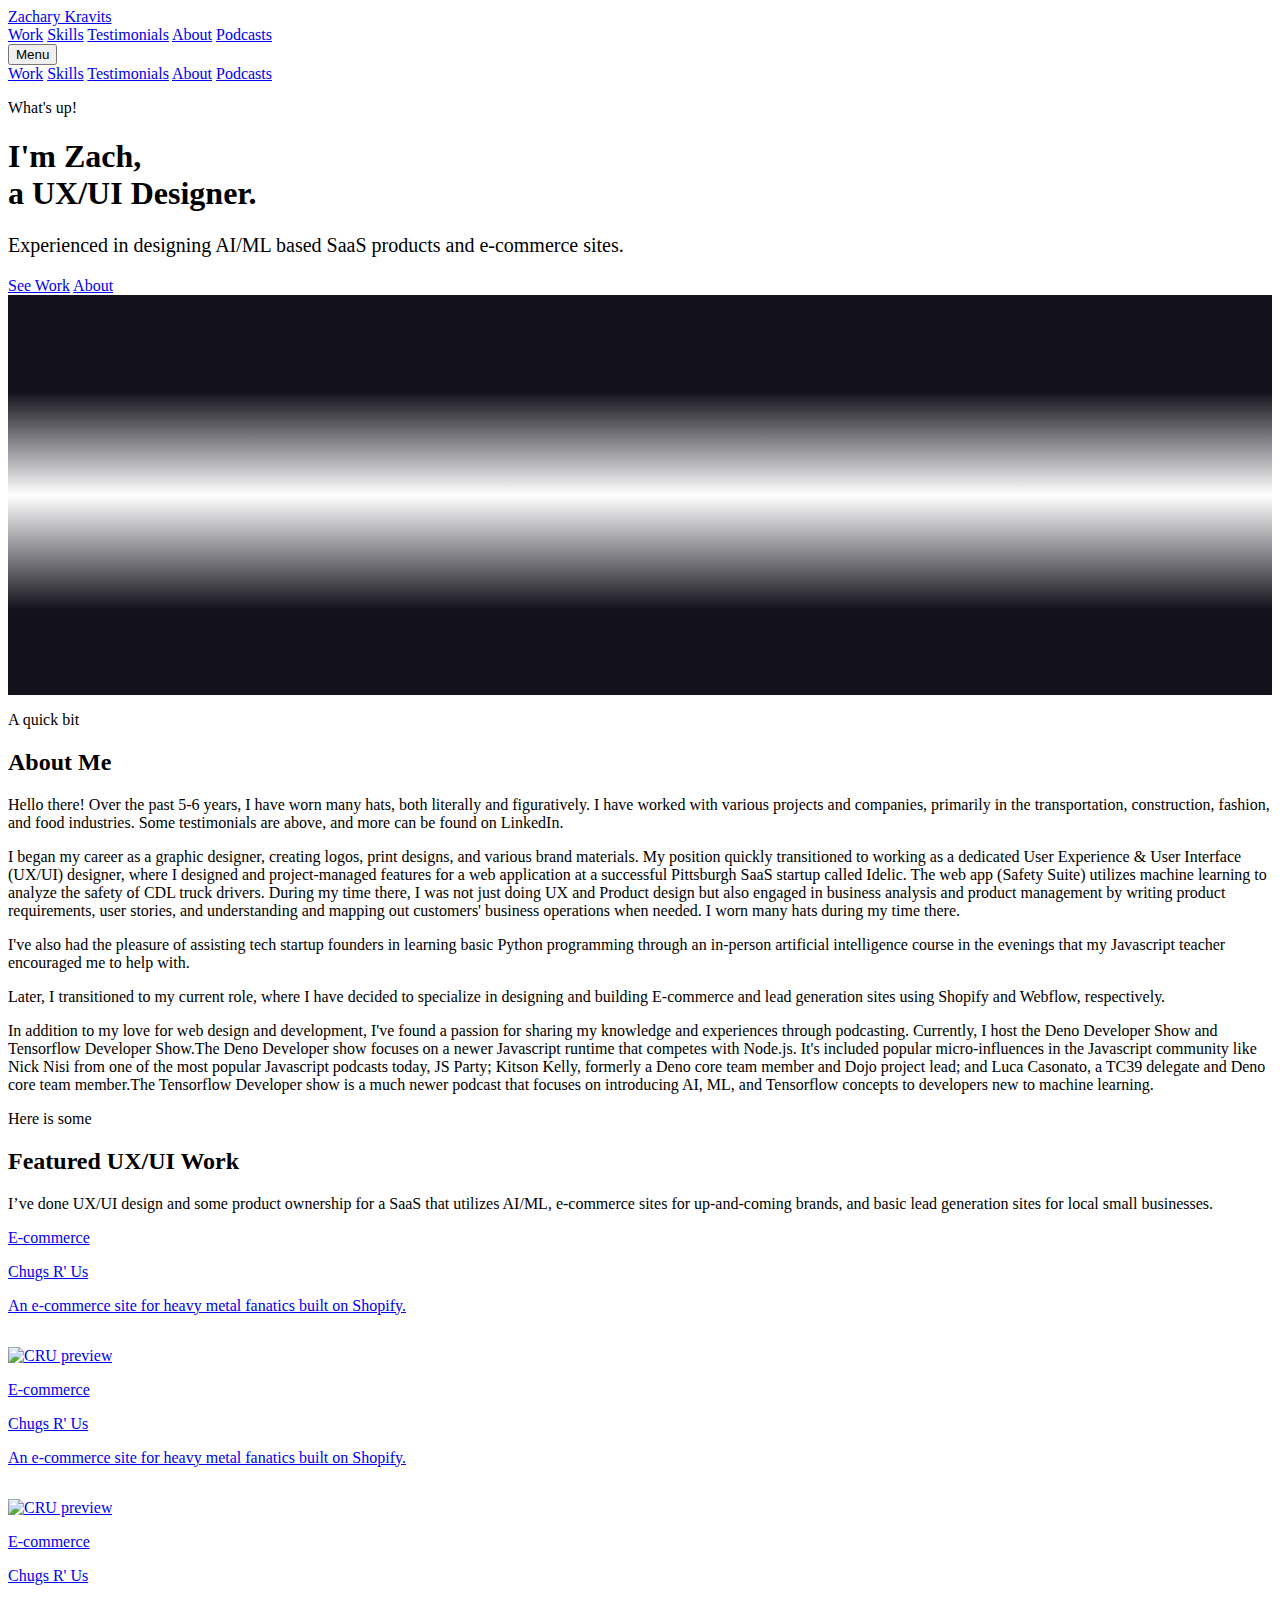
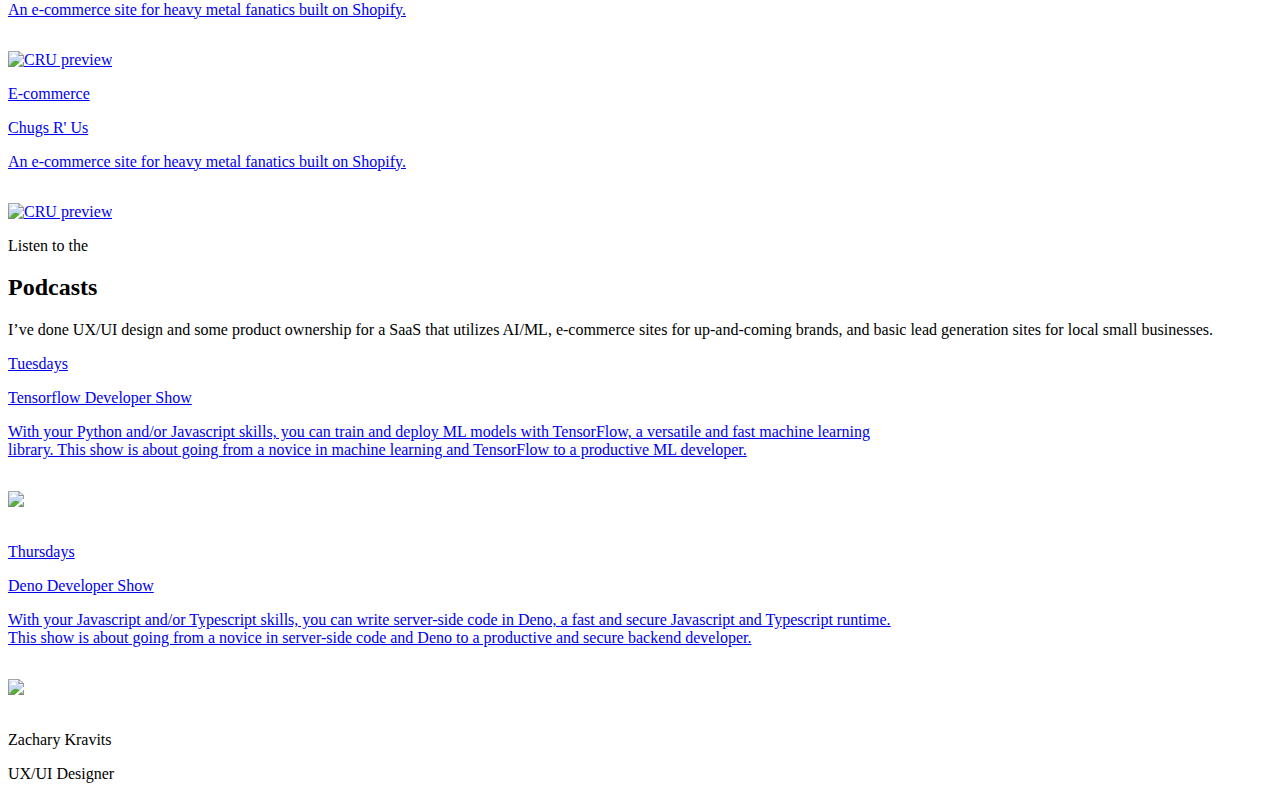
==== pages/uxui-chugsrus.html @ 62295f3a "add new pages" ====
<!DOCTYPE html>
<html lang="en">
<head>
    <meta charset="UTF-8">
    <meta name="viewport" content="width=device-width, initial-scale=1.0">
    <link rel="stylesheet" href="./static/normalize.css">
    <link rel="stylesheet" href="./static/authvow-root.css">
    <link rel="stylesheet" href="./static/authvow-elements.css">
    <link rel="stylesheet" href="./static/authvow-margin.css">
    <link rel="stylesheet" href="./static/authvow-padding.css">
    <link rel="stylesheet" href="./static/authvow-containers.css">
    <link rel="stylesheet" href="./static/authvow-positioning.css">
    <title>Zachary Kravits</title>
</head>
<body class="relative">

    <div class="fixed full-width mx bgcolor2 pt2 pb2" style="z-index: 100;">
        <div class="mx pl3 pr3 flex justify-between vertically-center" style="max-width: 1080px;">
            <a href="/" class="link header2 textcallout1">Zachary Kravits</a>
            <nav class="hide-xs flex-sm flex-md flex-lg gap3 vertically-center">
                <a class="link" href="#work">Work</a>
                <a class="link" href="#skills">Skills</a>
                <a class="link" href="#testimonials">Testimonials</a>
                <a class="link" href="#about">About</a>
                <a class="link" href="#podcasts">Podcasts</a>
            </nav>
            <button class="navbutton block-xs hide-sm hide-md hide-lg" onclick="menuToggle()">Menu</button>
        </div>
        <div id="mobile-menu" class="hide-xs hide-sm hide-md hide-lg">
            <nav class="flex flexdir-col gap3">
                <a class="link textcenter mobile-nav-link" href="#work">Work</a>
                <a class="link textcenter mobile-nav-link" href="#skills">Skills</a>
                <a class="link textcenter mobile-nav-link" href="#testimonials">Testimonials</a>
                <a class="link textcenter mobile-nav-link" href="#about">About</a>
                <a class="link textcenter mobile-nav-link" href="#podcasts">Podcasts</a>
            </nav>
        </div>
    </div>

    <!-- Hero -->
    <section class="pt22 relative" style="overflow: hidden;">
        <div class="container flex" style="overflow: hidden;">
            <div class="flex flexdir-col gap5" style="z-index: 3;">
                <div class="flex flexdir-col gap2">
                    <p class="p0 m0 header2 textcallout3">What's up!</p>
                    <h1 class="p0 m0 header1 textcallout1">I'm Zach, <span class="block-xs hide-sm hide-md hide-lg"><br></span>a UX/UI Designer.</h1>
                    <p class="p0 m0 textcallout1" style="font-size: 20px; width: 70%;">Experienced in designing AI/ML based SaaS products and e-commerce sites.</p>
                </div>
                <div class="divider2"></div>
                <div class="flex gap4">
                    <a href="#work" class="cta1">See Work</a>
                    <a href="#about" class="cta2">About</a>
                </div>
            </div>
        </div>
        <div class="absolute" style="width: 100%; height: 200px; top: 64px; right: 0px; z-index: 2; background: linear-gradient(0deg, rgba(19, 17, 28, 0.00) 0%, #13111C 51.56%);"></div>
        <div class="absolute" style="width: 50%; height: 100%; top: 16px; right: -80px; z-index: 1; background-image: url(./static/uis-bg.png); background-repeat: no-repeat;"></div>
        <div class="absolute" style="width: 100%; height: 200px; bottom: -64px; right: 0px; z-index: 2; background: linear-gradient(180deg, rgba(19, 17, 28, 0.00) 0%, #13111C 57.29%);"></div>
    </section>


    <!-- Context & Problems -->
    <div class="container-wrapper" id="about">
        <section class="container">
            <div class="" style="width: 100%;">
                <div class="flex flexdir-col gap1 full-width mb10">
                    <p class="p0 m0 textcallout2 header2 textcenter">A quick bit</p>
                    <h2 class="m0 p0 textcallout1 header1 textcenter">About Me</h2>
                    <div class="flex justify-around full-width mt2 mb2">
                        <div class="divider1"></div>
                    </div>
                </div>
                <div class="flex flexdir-col gap5" style="width: 100%; height: 100%;">
                    <div class="flex flexdir-col gap2 full-width">
                        <div>
                            <p class="pt0 mt0">Hello there! Over the past 5-6 years, I have worn many hats, both literally and figuratively. I have worked with various projects and companies, primarily in the transportation, construction, fashion, and food industries. Some testimonials are above, and more can be found on LinkedIn.</p>
                            <p>I began my career as a graphic designer, creating logos, print designs, and various brand materials. My position quickly transitioned to working as a dedicated User Experience & User Interface (UX/UI) designer, where I designed and project-managed features for a web application at a successful Pittsburgh SaaS startup called Idelic. The web app (Safety Suite) utilizes machine learning to analyze the safety of CDL truck drivers. During my time there, I was not just doing UX and Product design but also engaged in business analysis and product management by writing product requirements, user stories, and understanding and mapping out customers' business operations when needed. I worn many hats during my time there.</p>
                            <p>I've also had the pleasure of assisting tech startup founders in learning basic Python programming through an in-person artificial intelligence course in the evenings that my Javascript teacher encouraged me to help with.</p>
                            <p>Later, I transitioned to my current role, where I have decided to specialize in designing and building E-commerce and lead generation sites using Shopify and Webflow, respectively.</p>
                            <p>In addition to my love for web design and development, I've found a passion for sharing my knowledge and experiences through podcasting. Currently, I host the Deno Developer Show and Tensorflow Developer Show.The Deno Developer show focuses on a newer Javascript runtime that competes with Node.js. It's included popular micro-influences in the Javascript community like Nick Nisi from one of the most popular Javascript podcasts today, JS Party; Kitson Kelly, formerly a Deno core team member and Dojo project lead; and Luca Casonato, a TC39 delegate and Deno core team member.The Tensorflow Developer show is a much newer podcast that focuses on introducing AI, ML, and Tensorflow concepts to developers new to machine learning.</p>
                        </div>
                    </div>
                </div>
            </div>
        </section>
    </div>

    <!-- Featured Work -->
    <div class="container-wrapper" id="work">
        <section class="container">
            <div class="" style="width: 100%;">
                <div class="flex flexdir-col gap1 full-width mb10">
                    <p class="p0 m0 textcallout2 header2 textcenter">Here is some</p>
                    <h2 class="m0 p0 textcallout1 header1 textcenter">Featured UX/UI Work</h2>
                    <div class="flex justify-around full-width mt2 mb2">
                        <div class="divider1"></div>
                    </div>
                    <p class="m0 p0 textcenter">I’ve done UX/UI design and some product ownership for a SaaS that utilizes AI/ML, e-commerce sites for up-and-coming brands, and basic lead generation sites for local small businesses.</p>
                </div>
                <div class="flex flexdir-col gap4" style="width: 100%; height: 100%;">
                    <div class="flex flexdir-col-xs gap4 full-width">

                        <a href="./chugsrus" class="card1 card-link card-nobottompadding flex vertically-stretch full-width" style="overflow: hidden; min-height: 240px;">
                            <div class="flex flexdir-col gap2 full-width pl4 pr4 pb4 pt4" style="width: 70%;">
                                <p class="textcallout1 p0 m0">E-commerce</p>
                                <p class="textcallout1 p0 m0 header2">Chugs R' Us</p>
                                <p class="p0 m0" style="text-decoration: none;">An e-commerce site for heavy metal fanatics built on Shopify.</p>
                            </div>
                            <div style="width: 30%;" class="relative">
                                <img class="absolute" style="height: 100%; padding-top: 16px;" src="./static/cru-preview.png" alt="CRU preview">
                            </div>
                        </a>

                        <a href="./chugsrus" class="card1 card-link card-nobottompadding flex vertically-stretch full-width" style="overflow: hidden; min-height: 240px;">
                            <div class="flex flexdir-col gap2 full-width pl4 pr4 pb4 pt4" style="width: 70%;">
                                <p class="textcallout1 p0 m0">E-commerce</p>
                                <p class="textcallout1 p0 m0 header2">Chugs R' Us</p>
                                <p class="p0 m0" style="text-decoration: none;">An e-commerce site for heavy metal fanatics built on Shopify.</p>
                            </div>
                            <div style="width: 30%;" class="relative">
                                <img class="absolute" style="height: 100%; padding-top: 16px;" src="./static/cru-preview.png" alt="CRU preview">
                            </div>
                        </a>

                    </div>
                    <div class="flex flexdir-col-xs gap4 full-width">

                        <a href="./chugsrus" class="card1 card-link card-nobottompadding flex vertically-stretch full-width" style="overflow: hidden; min-height: 240px;">
                            <div class="flex flexdir-col gap2 full-width pl4 pr4 pb4 pt4" style="width: 70%;">
                                <p class="textcallout1 p0 m0">E-commerce</p>
                                <p class="textcallout1 p0 m0 header2">Chugs R' Us</p>
                                <p class="p0 m0" style="text-decoration: none;">An e-commerce site for heavy metal fanatics built on Shopify.</p>
                            </div>
                            <div style="width: 30%;" class="relative">
                                <img class="absolute" style="height: 100%; padding-top: 16px;" src="./static/cru-preview.png" alt="CRU preview">
                            </div>
                        </a>

                        <a href="./chugsrus" class="card1 card-link card-nobottompadding flex vertically-stretch full-width" style="overflow: hidden; min-height: 240px;">
                            <div class="flex flexdir-col gap2 full-width pl4 pr4 pb4 pt4" style="width: 70%;">
                                <p class="textcallout1 p0 m0">E-commerce</p>
                                <p class="textcallout1 p0 m0 header2">Chugs R' Us</p>
                                <p class="p0 m0" style="text-decoration: none;">An e-commerce site for heavy metal fanatics built on Shopify.</p>
                            </div>
                            <div style="width: 30%;" class="relative">
                                <img class="absolute" style="height: 100%; padding-top: 16px;" src="./static/cru-preview.png" alt="CRU preview">
                            </div>
                        </a>

                    </div>
                </div>
            </div>
        </section>
    </div>

    <!-- Podcasts -->
    <div class="container-wrapper" id="podcasts">
        <section class="container">
            <div class="" style="width: 100%;">
                <div class="flex flexdir-col gap1 full-width mb10">
                    <p class="p0 m0 textcallout2 header2 textcenter">Listen to the</p>
                    <h2 class="m0 p0 textcallout1 header1 textcenter">Podcasts</h2>
                    <div class="flex justify-around full-width mt2 mb2">
                        <div class="divider1"></div>
                    </div>
                    <p class="m0 p0 textcenter">I’ve done UX/UI design and some product ownership for a SaaS that utilizes AI/ML, e-commerce sites for up-and-coming brands, and basic lead generation sites for local small businesses.</p>
                </div>
                <div class="flex flexdir-col gap4" style="width: 100%; height: 100%;">
                    <div class="flex flexdir-col-xs flexdir-col-sm gap4 full-width">

                        <a href="./chugsrus" class="card1 card-link card-nobottompadding flex vertically-stretch full-width" style="overflow: hidden; min-height: 240px;">
                            <div class="flex flexdir-col gap2 full-width pl4 pr4 pb4 pt4" style="width: 70%;">
                                <p class="textcallout1 p0 m0">Tuesdays</p>
                                <p class="textcallout1 p0 m0 header2">Tensorflow Developer Show</p>
                                <p class="p0 m0" style="text-decoration: none;">With your Python and/or Javascript skills, you can train and deploy ML models with TensorFlow, a versatile and fast machine learning library. This show is about going from a novice in machine learning and TensorFlow to a productive ML developer.</p>
                            </div>
                            <div style="width: 30%;" class="relative">
                                <img class="absolute" style="height: 100%; padding-top: 16px; padding-bottom: 16px;" src="./static/icon-tensorflow.png">
                            </div>
                        </a>

                        <a href="./chugsrus" class="card1 card-link card-nobottompadding flex vertically-stretch full-width" style="overflow: hidden; min-height: 240px;">
                            <div class="flex flexdir-col gap2 full-width pl4 pr4 pb4 pt4" style="width: 70%;">
                                <p class="textcallout1 p0 m0">Thursdays</p>
                                <p class="textcallout1 p0 m0 header2">Deno Developer Show</p>
                                <p class="p0 m0" style="text-decoration: none;">With your Javascript and/or Typescript skills, you can write server-side code in Deno, a fast and secure Javascript and Typescript runtime. This show is about going from a novice in server-side code and Deno to a productive and secure backend developer.</p>
                            </div>
                            <div style="width: 30%;" class="relative">
                                <img class="absolute" style="height: 100%; padding-top: 16px; padding-bottom: 16px;" src="./static/icon-deno.png">
                            </div>
                        </a>

                    </div>
                </div>
            </div>
        </section>
    </div>

    <footer class="container full-width pt12 pb12" style="box-sizing: border-box;">
        <p class="header2 p0 m0 textcenter">Zachary Kravits</p>
        <p class="p0 m0 textcenter">UX/UI Designer</p>
    </footer>

    <script src="./static/main.js"></script>
</body>
</html>
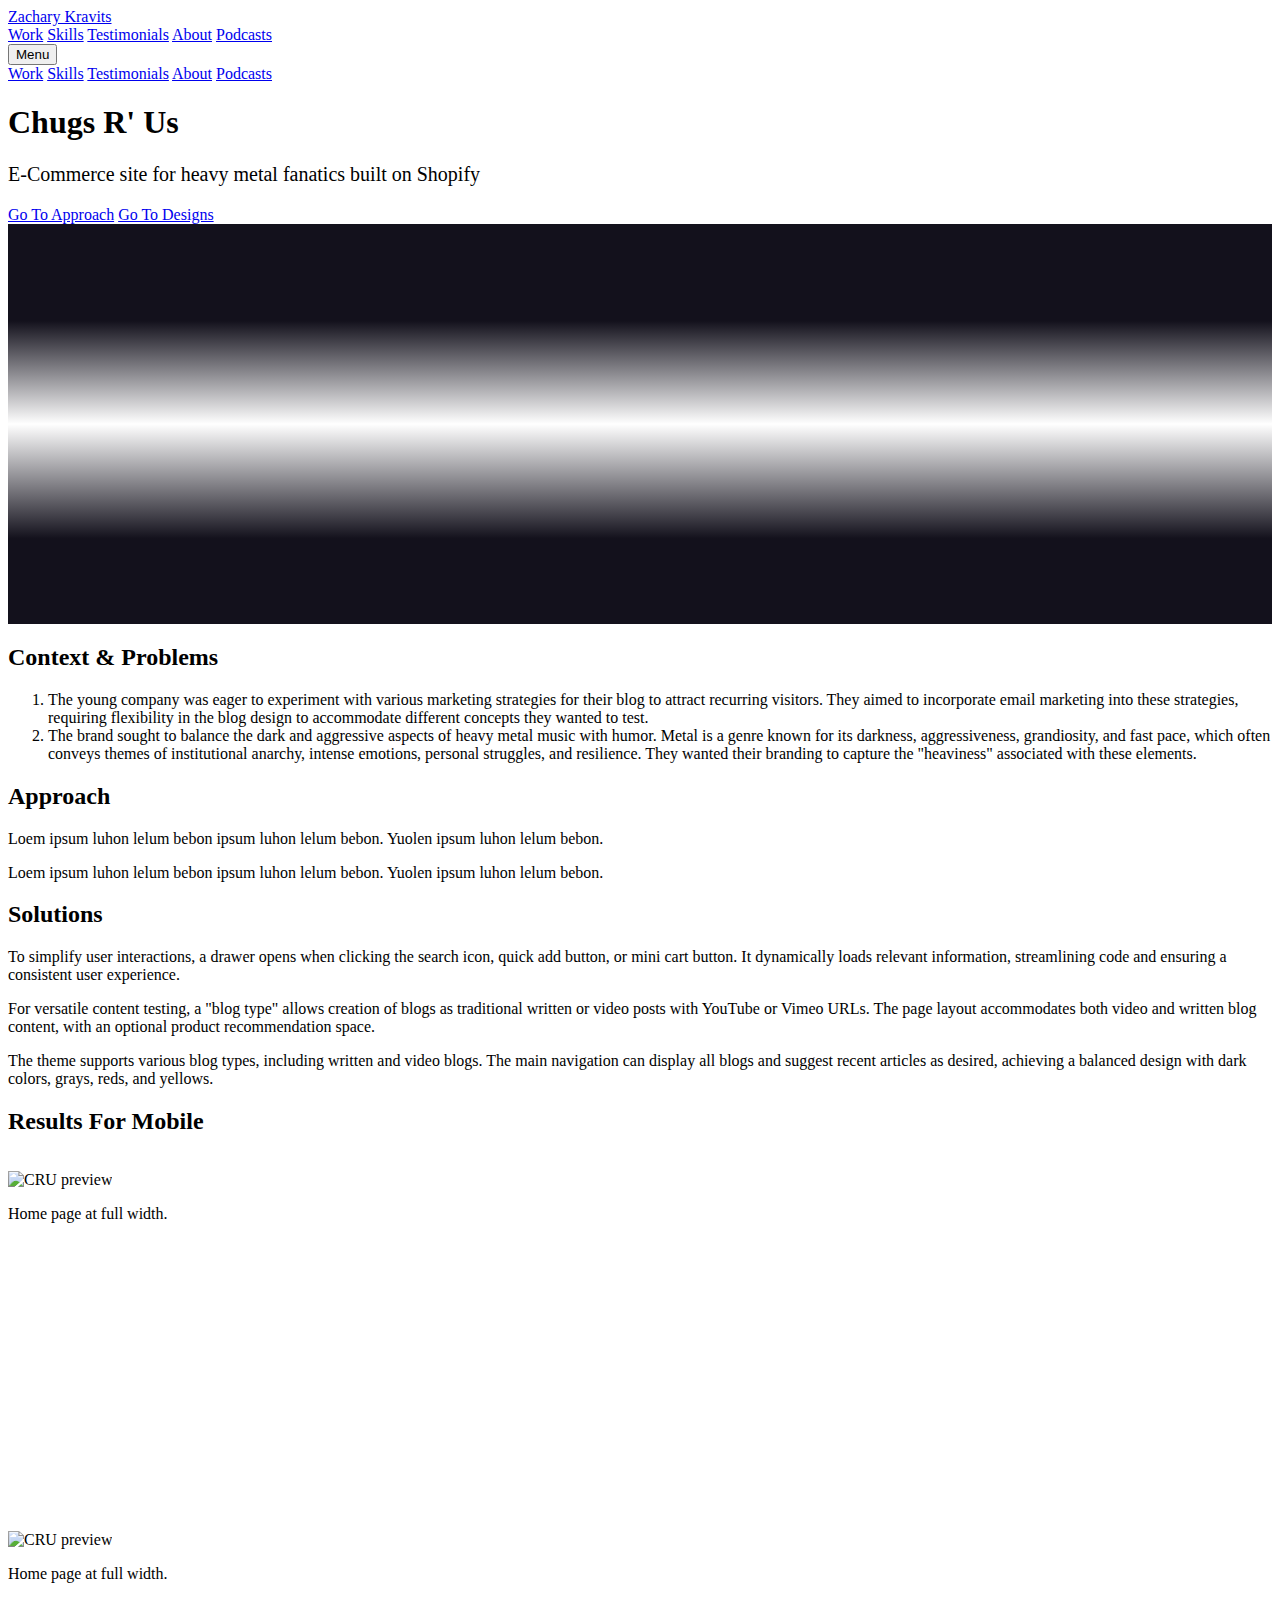
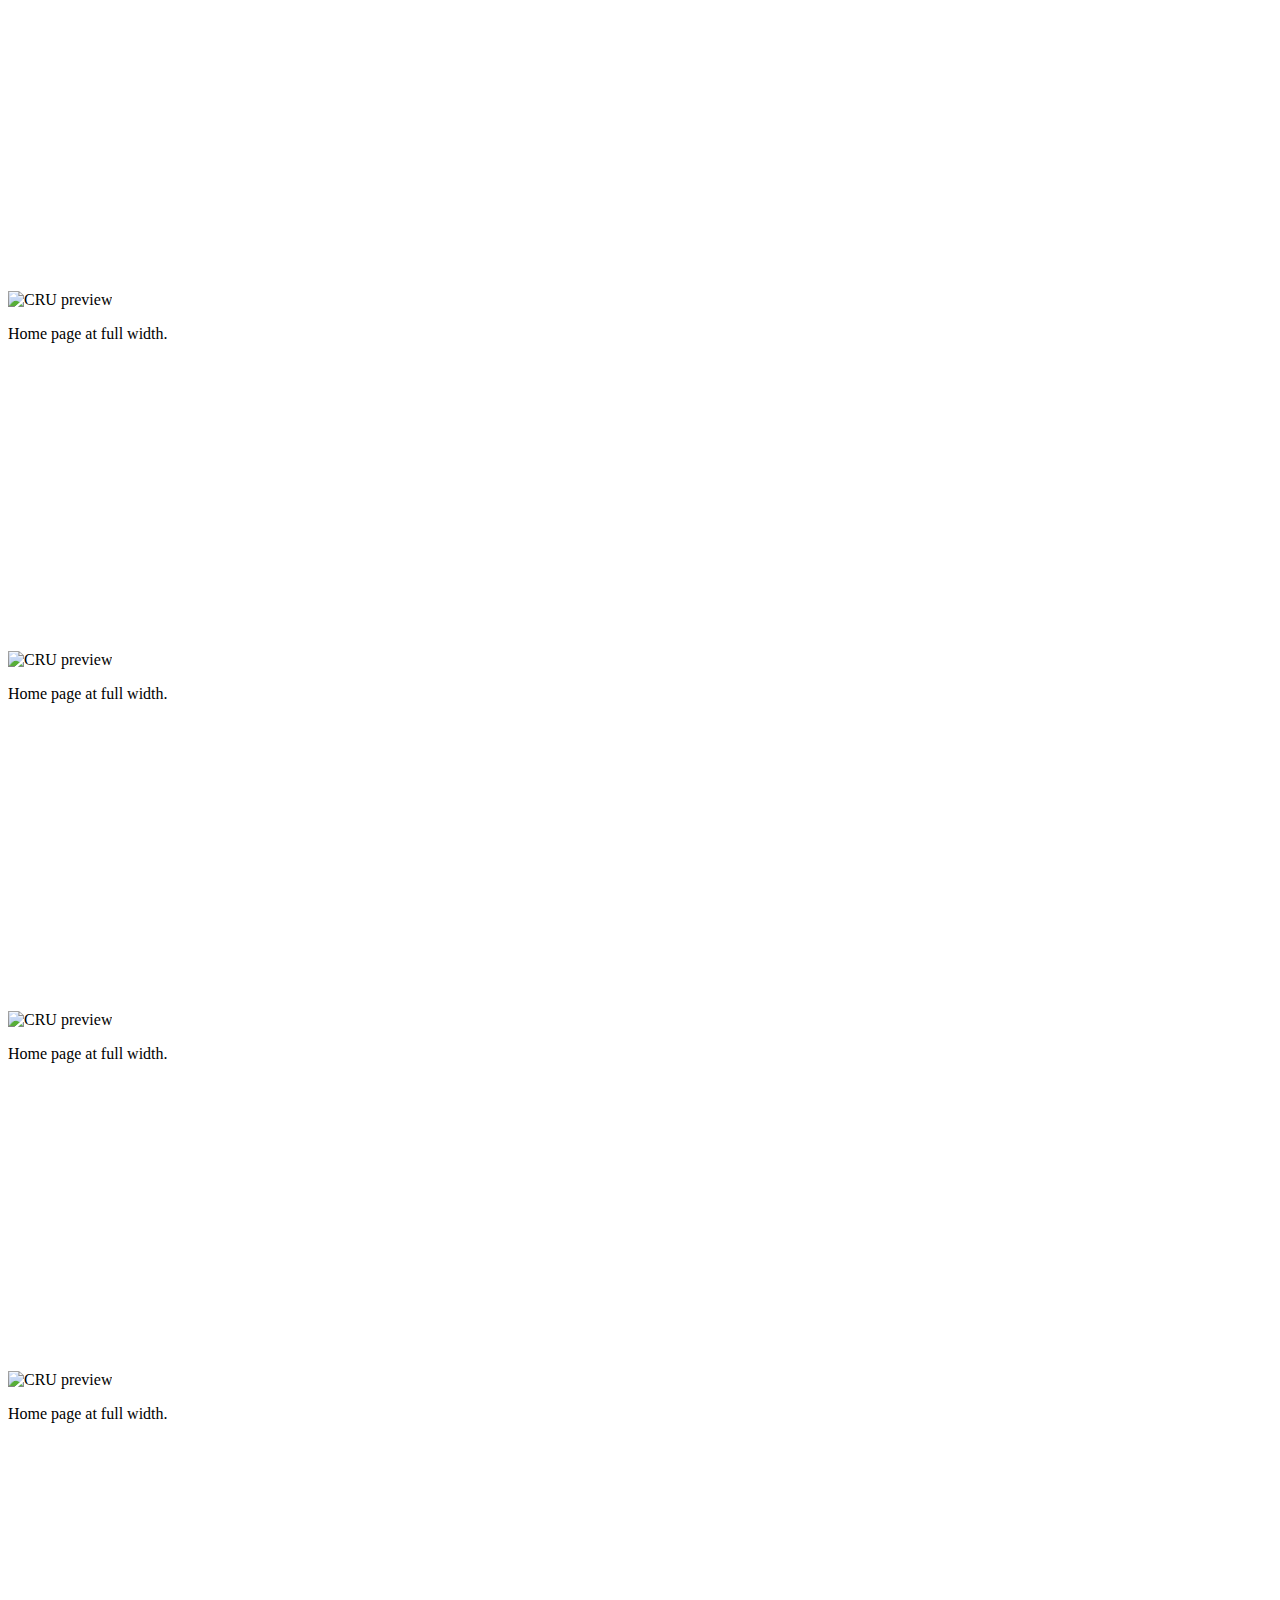
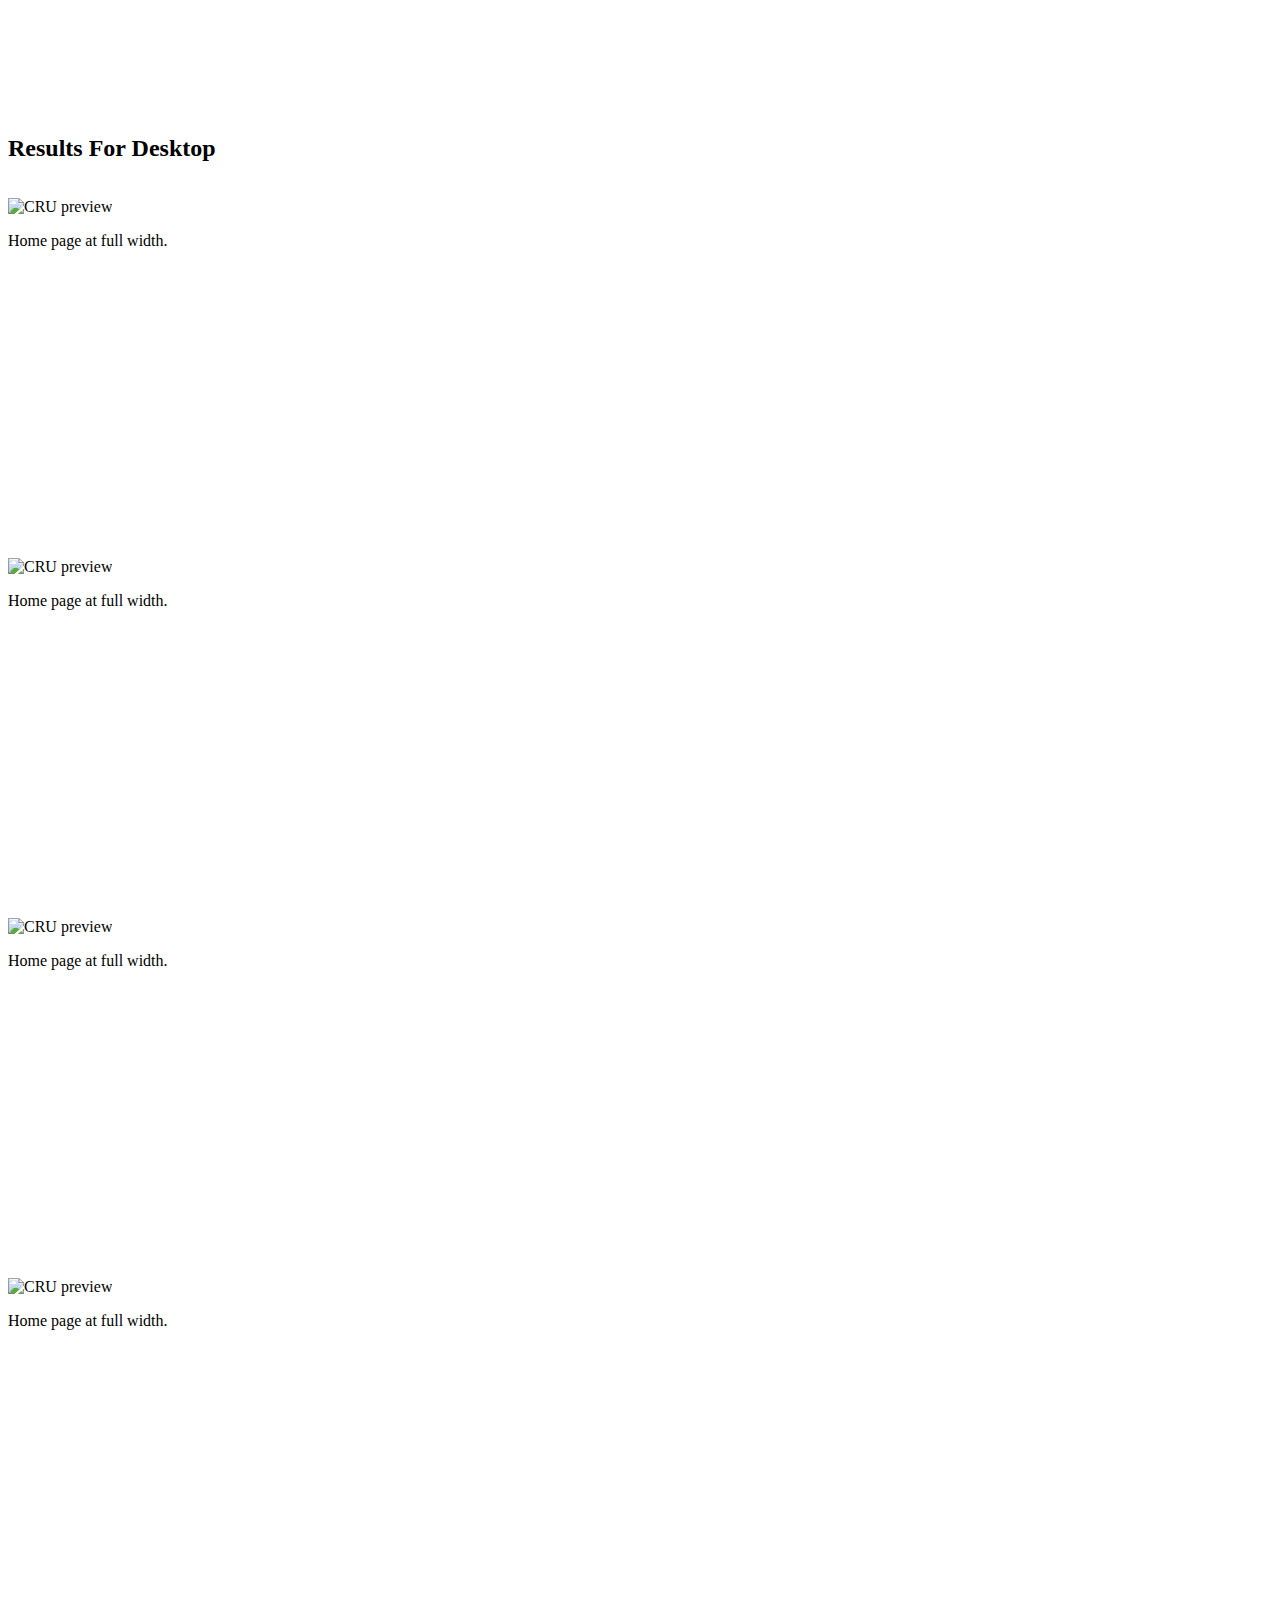
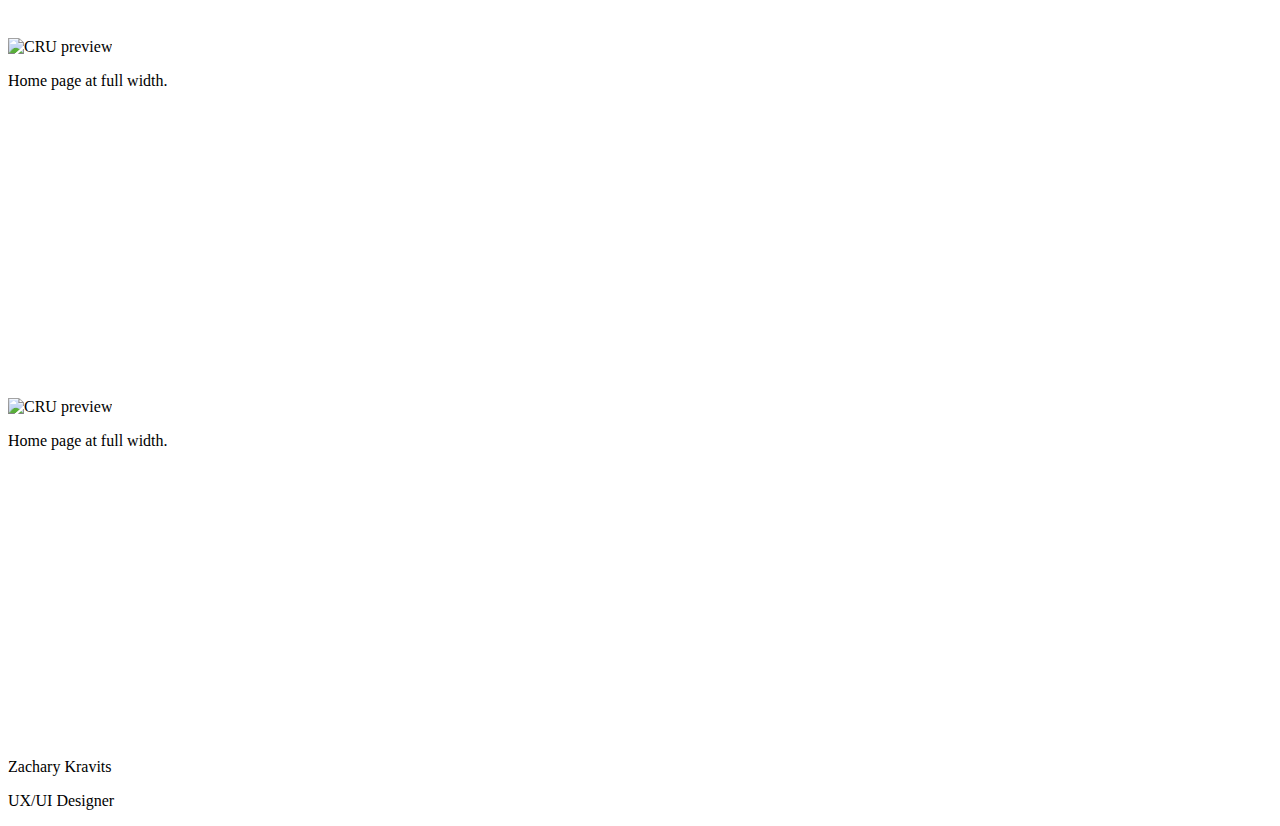
==== commit 5c7bbd4e: "update" ====
--- a/pages/uxui-chugsrus.html
+++ b/pages/uxui-chugsrus.html
@@ -42,153 +42,232 @@
         <div class="container flex" style="overflow: hidden;">
             <div class="flex flexdir-col gap5" style="z-index: 3;">
                 <div class="flex flexdir-col gap2">
-                    <p class="p0 m0 header2 textcallout3">What's up!</p>
-                    <h1 class="p0 m0 header1 textcallout1">I'm Zach, <span class="block-xs hide-sm hide-md hide-lg"><br></span>a UX/UI Designer.</h1>
-                    <p class="p0 m0 textcallout1" style="font-size: 20px; width: 70%;">Experienced in designing AI/ML based SaaS products and e-commerce sites.</p>
+                    <h1 class="p0 m0 header1 textcallout1">Chugs R' Us</h1>
+                    <p class="p0 m0 textcallout1" style="font-size: 20px;">E-Commerce site for heavy metal fanatics built on Shopify</p>
                 </div>
                 <div class="divider2"></div>
                 <div class="flex gap4">
-                    <a href="#work" class="cta1">See Work</a>
-                    <a href="#about" class="cta2">About</a>
+                    <a href="#approach" class="cta1">Go To Approach</a>
+                    <a href="#designs" class="cta2">Go To Designs</a>
                 </div>
             </div>
         </div>
         <div class="absolute" style="width: 100%; height: 200px; top: 64px; right: 0px; z-index: 2; background: linear-gradient(0deg, rgba(19, 17, 28, 0.00) 0%, #13111C 51.56%);"></div>
-        <div class="absolute" style="width: 50%; height: 100%; top: 16px; right: -80px; z-index: 1; background-image: url(./static/uis-bg.png); background-repeat: no-repeat;"></div>
+        <!-- <div class="absolute" style="width: 50%; height: 100%; top: 16px; right: -80px; z-index: 1; background-image: url(./static/uis-bg.png); background-repeat: no-repeat;"></div> -->
         <div class="absolute" style="width: 100%; height: 200px; bottom: -64px; right: 0px; z-index: 2; background: linear-gradient(180deg, rgba(19, 17, 28, 0.00) 0%, #13111C 57.29%);"></div>
     </section>
 
 
     <!-- Context & Problems -->
-    <div class="container-wrapper" id="about">
-        <section class="container">
-            <div class="" style="width: 100%;">
-                <div class="flex flexdir-col gap1 full-width mb10">
-                    <p class="p0 m0 textcallout2 header2 textcenter">A quick bit</p>
-                    <h2 class="m0 p0 textcallout1 header1 textcenter">About Me</h2>
-                    <div class="flex justify-around full-width mt2 mb2">
-                        <div class="divider1"></div>
-                    </div>
-                </div>
-                <div class="flex flexdir-col gap5" style="width: 100%; height: 100%;">
+    <div class="container-wrapper">
+        <section class="container">
+            <div class="" style="width: 100%;">
+                <div class="flex flexdir-col gap1 full-width">
+                    <h2 class="m0 p0 textcallout1 header1 textcenter">Context & Problems</h2>
+                    <div class="flex justify-around full-width mt2 mb2">
+                        <div class="divider1"></div>
+                    </div>
+                    <ol class="flex flexdir-col gap3 pl0 ml3">
+                        <li>The young company was eager to experiment with various marketing strategies for their blog to attract recurring visitors. They aimed to incorporate email marketing into these strategies, requiring flexibility in the blog design to accommodate different concepts they wanted to test.</li>
+                        <li>The brand sought to balance the dark and aggressive aspects of heavy metal music with humor. Metal is a genre known for its darkness, aggressiveness, grandiosity, and fast pace, which often conveys themes of institutional anarchy, intense emotions, personal struggles, and resilience. They wanted their branding to capture the "heaviness" associated with these elements.</li>
+                    </ol>
+                </div>
+            </div>
+        </section>
+    </div>
+
+    <div class="container-wrapper" id="approach">
+        <section class="container">
+            <div class="" style="width: 100%;">
+                <div class="flex flexdir-col gap1 full-width">
+                    <h2 class="m0 p0 textcallout1 header1 textcenter">Approach</h2>
+                    <div class="flex justify-around full-width mt2 mb2">
+                        <div class="divider1"></div>
+                    </div>
                     <div class="flex flexdir-col gap2 full-width">
                         <div>
-                            <p class="pt0 mt0">Hello there! Over the past 5-6 years, I have worn many hats, both literally and figuratively. I have worked with various projects and companies, primarily in the transportation, construction, fashion, and food industries. Some testimonials are above, and more can be found on LinkedIn.</p>
-                            <p>I began my career as a graphic designer, creating logos, print designs, and various brand materials. My position quickly transitioned to working as a dedicated User Experience & User Interface (UX/UI) designer, where I designed and project-managed features for a web application at a successful Pittsburgh SaaS startup called Idelic. The web app (Safety Suite) utilizes machine learning to analyze the safety of CDL truck drivers. During my time there, I was not just doing UX and Product design but also engaged in business analysis and product management by writing product requirements, user stories, and understanding and mapping out customers' business operations when needed. I worn many hats during my time there.</p>
-                            <p>I've also had the pleasure of assisting tech startup founders in learning basic Python programming through an in-person artificial intelligence course in the evenings that my Javascript teacher encouraged me to help with.</p>
-                            <p>Later, I transitioned to my current role, where I have decided to specialize in designing and building E-commerce and lead generation sites using Shopify and Webflow, respectively.</p>
-                            <p>In addition to my love for web design and development, I've found a passion for sharing my knowledge and experiences through podcasting. Currently, I host the Deno Developer Show and Tensorflow Developer Show.The Deno Developer show focuses on a newer Javascript runtime that competes with Node.js. It's included popular micro-influences in the Javascript community like Nick Nisi from one of the most popular Javascript podcasts today, JS Party; Kitson Kelly, formerly a Deno core team member and Dojo project lead; and Luca Casonato, a TC39 delegate and Deno core team member.The Tensorflow Developer show is a much newer podcast that focuses on introducing AI, ML, and Tensorflow concepts to developers new to machine learning.</p>
-                        </div>
-                    </div>
-                </div>
-            </div>
-        </section>
-    </div>
-
-    <!-- Featured Work -->
-    <div class="container-wrapper" id="work">
+                            <p class="pt0 mt0">Loem ipsum luhon lelum bebon ipsum luhon lelum bebon. Yuolen ipsum luhon lelum bebon.</p>
+                            <p>Loem ipsum luhon lelum bebon ipsum luhon lelum bebon. Yuolen ipsum luhon lelum bebon.</p>
+                        </div>
+                    </div>
+                </div>
+            </div>
+        </section>
+    </div>
+
+    <div class="container-wrapper">
+        <section class="container">
+            <div class="" style="width: 100%;">
+                <div class="flex flexdir-col gap1 full-width">
+                    <h2 class="m0 p0 textcallout1 header1 textcenter">Solutions</h2>
+                    <div class="flex justify-around full-width mt2 mb2">
+                        <div class="divider1"></div>
+                    </div>
+                    <div class="flex flexdir-col gap2 full-width">
+                        <div>
+                            <p class="pt0 mt0">To simplify user interactions, a drawer opens when clicking the search icon, quick add button, or mini cart button. It dynamically loads relevant information, streamlining code and ensuring a consistent user experience.</p>
+                            <p>For versatile content testing, a "blog type" allows creation of blogs as traditional written or video posts with YouTube or Vimeo URLs. The page layout accommodates both video and written blog content, with an optional product recommendation space.</p>
+                            <p>The theme supports various blog types, including written and video blogs. The main navigation can display all blogs and suggest recent articles as desired, achieving a balanced design with dark colors, grays, reds, and yellows.</p>
+                        </div>
+                    </div>
+                </div>
+            </div>
+        </section>
+    </div>
+
+
+
+    <!-- Mobile Views -->
+    <div class="container-wrapper" id="designs">
         <section class="container">
             <div class="" style="width: 100%;">
                 <div class="flex flexdir-col gap1 full-width mb10">
-                    <p class="p0 m0 textcallout2 header2 textcenter">Here is some</p>
-                    <h2 class="m0 p0 textcallout1 header1 textcenter">Featured UX/UI Work</h2>
-                    <div class="flex justify-around full-width mt2 mb2">
-                        <div class="divider1"></div>
-                    </div>
-                    <p class="m0 p0 textcenter">I’ve done UX/UI design and some product ownership for a SaaS that utilizes AI/ML, e-commerce sites for up-and-coming brands, and basic lead generation sites for local small businesses.</p>
+                    <h2 class="m0 p0 textcallout1 header1 textcenter">Results For Mobile</h2>
+                    <div class="flex justify-around full-width mt2 mb2">
+                        <div class="divider1"></div>
+                    </div>
                 </div>
                 <div class="flex flexdir-col gap4" style="width: 100%; height: 100%;">
                     <div class="flex flexdir-col-xs gap4 full-width">
 
-                        <a href="./chugsrus" class="card1 card-link card-nobottompadding flex vertically-stretch full-width" style="overflow: hidden; min-height: 240px;">
-                            <div class="flex flexdir-col gap2 full-width pl4 pr4 pb4 pt4" style="width: 70%;">
-                                <p class="textcallout1 p0 m0">E-commerce</p>
-                                <p class="textcallout1 p0 m0 header2">Chugs R' Us</p>
-                                <p class="p0 m0" style="text-decoration: none;">An e-commerce site for heavy metal fanatics built on Shopify.</p>
-                            </div>
-                            <div style="width: 30%;" class="relative">
-                                <img class="absolute" style="height: 100%; padding-top: 16px;" src="./static/cru-preview.png" alt="CRU preview">
-                            </div>
-                        </a>
-
-                        <a href="./chugsrus" class="card1 card-link card-nobottompadding flex vertically-stretch full-width" style="overflow: hidden; min-height: 240px;">
-                            <div class="flex flexdir-col gap2 full-width pl4 pr4 pb4 pt4" style="width: 70%;">
-                                <p class="textcallout1 p0 m0">E-commerce</p>
-                                <p class="textcallout1 p0 m0 header2">Chugs R' Us</p>
-                                <p class="p0 m0" style="text-decoration: none;">An e-commerce site for heavy metal fanatics built on Shopify.</p>
-                            </div>
-                            <div style="width: 30%;" class="relative">
-                                <img class="absolute" style="height: 100%; padding-top: 16px;" src="./static/cru-preview.png" alt="CRU preview">
-                            </div>
-                        </a>
-
-                    </div>
-                    <div class="flex flexdir-col-xs gap4 full-width">
-
-                        <a href="./chugsrus" class="card1 card-link card-nobottompadding flex vertically-stretch full-width" style="overflow: hidden; min-height: 240px;">
-                            <div class="flex flexdir-col gap2 full-width pl4 pr4 pb4 pt4" style="width: 70%;">
-                                <p class="textcallout1 p0 m0">E-commerce</p>
-                                <p class="textcallout1 p0 m0 header2">Chugs R' Us</p>
-                                <p class="p0 m0" style="text-decoration: none;">An e-commerce site for heavy metal fanatics built on Shopify.</p>
-                            </div>
-                            <div style="width: 30%;" class="relative">
-                                <img class="absolute" style="height: 100%; padding-top: 16px;" src="./static/cru-preview.png" alt="CRU preview">
-                            </div>
-                        </a>
-
-                        <a href="./chugsrus" class="card1 card-link card-nobottompadding flex vertically-stretch full-width" style="overflow: hidden; min-height: 240px;">
-                            <div class="flex flexdir-col gap2 full-width pl4 pr4 pb4 pt4" style="width: 70%;">
-                                <p class="textcallout1 p0 m0">E-commerce</p>
-                                <p class="textcallout1 p0 m0 header2">Chugs R' Us</p>
-                                <p class="p0 m0" style="text-decoration: none;">An e-commerce site for heavy metal fanatics built on Shopify.</p>
-                            </div>
-                            <div style="width: 30%;" class="relative">
-                                <img class="absolute" style="height: 100%; padding-top: 16px;" src="./static/cru-preview.png" alt="CRU preview">
-                            </div>
-                        </a>
-
-                    </div>
-                </div>
-            </div>
-        </section>
-    </div>
-
-    <!-- Podcasts -->
-    <div class="container-wrapper" id="podcasts">
+                        <div class="card3 flex vertically-stretch full-width relative" style="overflow: hidden; min-height: 360px;">
+                            <div class="flex flexdir-col gap2 full-width pl4 pr4 pb4 full-width">
+                                <img class="absolute absolute-horizontally-center" style="bottom: 40px; width: 264px; height: auto; padding-top: 16px;" src="./static/cru-preview.png" alt="CRU preview">
+                            </div>
+                            <div class="absolute full-width" style="bottom: 0; background: var(--color-bg-1);">
+                                <p class="textcenter">Home page at full width.</p>
+                            </div>
+                        </div>
+
+                        <div class="card3 flex vertically-stretch full-width relative" style="overflow: hidden; min-height: 360px;">
+                            <div class="flex flexdir-col gap2 full-width pl4 pr4 pb4 full-width">
+                                <img class="absolute absolute-horizontally-center" style="bottom: 40px; width: 264px; height: auto; padding-top: 16px;" src="./static/cru-preview.png" alt="CRU preview">
+                            </div>
+                            <div class="absolute full-width" style="bottom: 0; background: var(--color-bg-1);">
+                                <p class="textcenter">Home page at full width.</p>
+                            </div>
+                        </div>
+
+                    </div>
+                    <div class="flex flexdir-col-xs gap4 full-width">
+
+                        <div class="card3 flex vertically-stretch full-width relative" style="overflow: hidden; min-height: 360px;">
+                            <div class="flex flexdir-col gap2 full-width pl4 pr4 pb4 full-width">
+                                <img class="absolute absolute-horizontally-center" style="bottom: 40px; width: 264px; height: auto; padding-top: 16px;" src="./static/cru-preview.png" alt="CRU preview">
+                            </div>
+                            <div class="absolute full-width" style="bottom: 0; background: var(--color-bg-1);">
+                                <p class="textcenter">Home page at full width.</p>
+                            </div>
+                        </div>
+
+                        <div class="card3 flex vertically-stretch full-width relative" style="overflow: hidden; min-height: 360px;">
+                            <div class="flex flexdir-col gap2 full-width pl4 pr4 pb4 full-width">
+                                <img class="absolute absolute-horizontally-center" style="bottom: 40px; width: 264px; height: auto; padding-top: 16px;" src="./static/cru-preview.png" alt="CRU preview">
+                            </div>
+                            <div class="absolute full-width" style="bottom: 0; background: var(--color-bg-1);">
+                                <p class="textcenter">Home page at full width.</p>
+                            </div>
+                        </div>
+
+                    </div>
+                    <div class="flex flexdir-col-xs gap4 full-width">
+
+                        <div class="card3 flex vertically-stretch full-width relative" style="overflow: hidden; min-height: 360px;">
+                            <div class="flex flexdir-col gap2 full-width pl4 pr4 pb4 full-width">
+                                <img class="absolute absolute-horizontally-center" style="bottom: 40px; width: 264px; height: auto; padding-top: 16px;" src="./static/cru-preview.png" alt="CRU preview">
+                            </div>
+                            <div class="absolute full-width" style="bottom: 0; background: var(--color-bg-1);">
+                                <p class="textcenter">Home page at full width.</p>
+                            </div>
+                        </div>
+
+                        <div class="card3 flex vertically-stretch full-width relative" style="overflow: hidden; min-height: 360px;">
+                            <div class="flex flexdir-col gap2 full-width pl4 pr4 pb4 full-width">
+                                <img class="absolute absolute-horizontally-center" style="bottom: 40px; width: 264px; height: auto; padding-top: 16px;" src="./static/cru-preview.png" alt="CRU preview">
+                            </div>
+                            <div class="absolute full-width" style="bottom: 0; background: var(--color-bg-1);">
+                                <p class="textcenter">Home page at full width.</p>
+                            </div>
+                        </div>
+
+                    </div>
+                </div>
+            </div>
+        </section>
+    </div>
+
+    <!-- Mobile Views -->
+    <div class="container-wrapper" id="">
         <section class="container">
             <div class="" style="width: 100%;">
                 <div class="flex flexdir-col gap1 full-width mb10">
-                    <p class="p0 m0 textcallout2 header2 textcenter">Listen to the</p>
-                    <h2 class="m0 p0 textcallout1 header1 textcenter">Podcasts</h2>
-                    <div class="flex justify-around full-width mt2 mb2">
-                        <div class="divider1"></div>
-                    </div>
-                    <p class="m0 p0 textcenter">I’ve done UX/UI design and some product ownership for a SaaS that utilizes AI/ML, e-commerce sites for up-and-coming brands, and basic lead generation sites for local small businesses.</p>
+                    <h2 class="m0 p0 textcallout1 header1 textcenter">Results For Desktop</h2>
+                    <div class="flex justify-around full-width mt2 mb2">
+                        <div class="divider1"></div>
+                    </div>
                 </div>
                 <div class="flex flexdir-col gap4" style="width: 100%; height: 100%;">
-                    <div class="flex flexdir-col-xs flexdir-col-sm gap4 full-width">
-
-                        <a href="./chugsrus" class="card1 card-link card-nobottompadding flex vertically-stretch full-width" style="overflow: hidden; min-height: 240px;">
-                            <div class="flex flexdir-col gap2 full-width pl4 pr4 pb4 pt4" style="width: 70%;">
-                                <p class="textcallout1 p0 m0">Tuesdays</p>
-                                <p class="textcallout1 p0 m0 header2">Tensorflow Developer Show</p>
-                                <p class="p0 m0" style="text-decoration: none;">With your Python and/or Javascript skills, you can train and deploy ML models with TensorFlow, a versatile and fast machine learning library. This show is about going from a novice in machine learning and TensorFlow to a productive ML developer.</p>
-                            </div>
-                            <div style="width: 30%;" class="relative">
-                                <img class="absolute" style="height: 100%; padding-top: 16px; padding-bottom: 16px;" src="./static/icon-tensorflow.png">
-                            </div>
-                        </a>
-
-                        <a href="./chugsrus" class="card1 card-link card-nobottompadding flex vertically-stretch full-width" style="overflow: hidden; min-height: 240px;">
-                            <div class="flex flexdir-col gap2 full-width pl4 pr4 pb4 pt4" style="width: 70%;">
-                                <p class="textcallout1 p0 m0">Thursdays</p>
-                                <p class="textcallout1 p0 m0 header2">Deno Developer Show</p>
-                                <p class="p0 m0" style="text-decoration: none;">With your Javascript and/or Typescript skills, you can write server-side code in Deno, a fast and secure Javascript and Typescript runtime. This show is about going from a novice in server-side code and Deno to a productive and secure backend developer.</p>
-                            </div>
-                            <div style="width: 30%;" class="relative">
-                                <img class="absolute" style="height: 100%; padding-top: 16px; padding-bottom: 16px;" src="./static/icon-deno.png">
-                            </div>
-                        </a>
+                    <div class="flex flexdir-col-xs gap4 full-width">
+
+                        <div class="card3 flex vertically-stretch full-width relative" style="overflow: hidden; min-height: 360px;">
+                            <div class="flex flexdir-col gap2 full-width pl4 pr4 pb4 full-width">
+                                <img class="absolute absolute-horizontally-center" style="bottom: 40px; width: 264px; height: auto; padding-top: 16px;" src="./static/cru-preview.png" alt="CRU preview">
+                            </div>
+                            <div class="absolute full-width" style="bottom: 0; background: var(--color-bg-1);">
+                                <p class="textcenter">Home page at full width.</p>
+                            </div>
+                        </div>
+
+                        <div class="card3 flex vertically-stretch full-width relative" style="overflow: hidden; min-height: 360px;">
+                            <div class="flex flexdir-col gap2 full-width pl4 pr4 pb4 full-width">
+                                <img class="absolute absolute-horizontally-center" style="bottom: 40px; width: 264px; height: auto; padding-top: 16px;" src="./static/cru-preview.png" alt="CRU preview">
+                            </div>
+                            <div class="absolute full-width" style="bottom: 0; background: var(--color-bg-1);">
+                                <p class="textcenter">Home page at full width.</p>
+                            </div>
+                        </div>
+
+                    </div>
+                    <div class="flex flexdir-col-xs gap4 full-width">
+
+                        <div class="card3 flex vertically-stretch full-width relative" style="overflow: hidden; min-height: 360px;">
+                            <div class="flex flexdir-col gap2 full-width pl4 pr4 pb4 full-width">
+                                <img class="absolute absolute-horizontally-center" style="bottom: 40px; width: 264px; height: auto; padding-top: 16px;" src="./static/cru-preview.png" alt="CRU preview">
+                            </div>
+                            <div class="absolute full-width" style="bottom: 0; background: var(--color-bg-1);">
+                                <p class="textcenter">Home page at full width.</p>
+                            </div>
+                        </div>
+
+                        <div class="card3 flex vertically-stretch full-width relative" style="overflow: hidden; min-height: 360px;">
+                            <div class="flex flexdir-col gap2 full-width pl4 pr4 pb4 full-width">
+                                <img class="absolute absolute-horizontally-center" style="bottom: 40px; width: 264px; height: auto; padding-top: 16px;" src="./static/cru-preview.png" alt="CRU preview">
+                            </div>
+                            <div class="absolute full-width" style="bottom: 0; background: var(--color-bg-1);">
+                                <p class="textcenter">Home page at full width.</p>
+                            </div>
+                        </div>
+
+                    </div>
+                    <div class="flex flexdir-col-xs gap4 full-width">
+
+                        <div class="card3 flex vertically-stretch full-width relative" style="overflow: hidden; min-height: 360px;">
+                            <div class="flex flexdir-col gap2 full-width pl4 pr4 pb4 full-width">
+                                <img class="absolute absolute-horizontally-center" style="bottom: 40px; width: 264px; height: auto; padding-top: 16px;" src="./static/cru-preview.png" alt="CRU preview">
+                            </div>
+                            <div class="absolute full-width" style="bottom: 0; background: var(--color-bg-1);">
+                                <p class="textcenter">Home page at full width.</p>
+                            </div>
+                        </div>
+
+                        <div class="card3 flex vertically-stretch full-width relative" style="overflow: hidden; min-height: 360px;">
+                            <div class="flex flexdir-col gap2 full-width pl4 pr4 pb4 full-width">
+                                <img class="absolute absolute-horizontally-center" style="bottom: 40px; width: 264px; height: auto; padding-top: 16px;" src="./static/cru-preview.png" alt="CRU preview">
+                            </div>
+                            <div class="absolute full-width" style="bottom: 0; background: var(--color-bg-1);">
+                                <p class="textcenter">Home page at full width.</p>
+                            </div>
+                        </div>
 
                     </div>
                 </div>
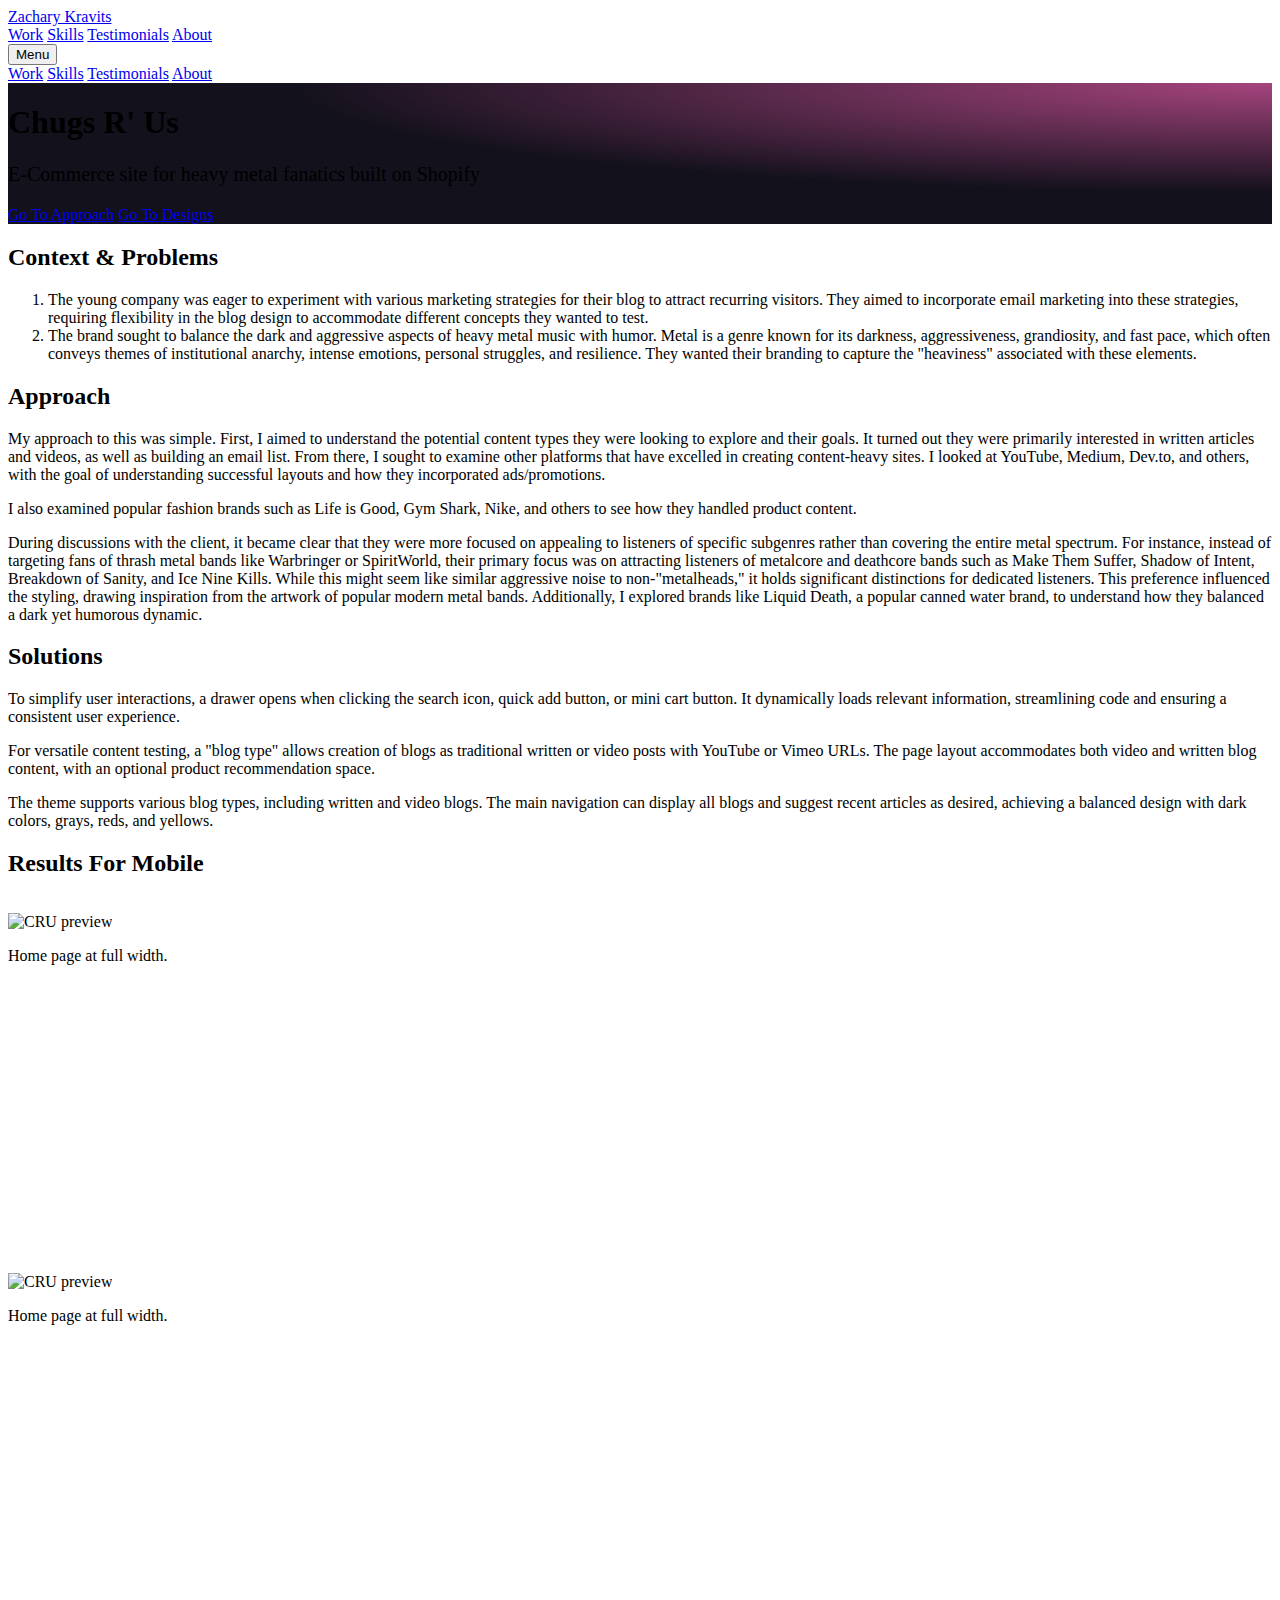
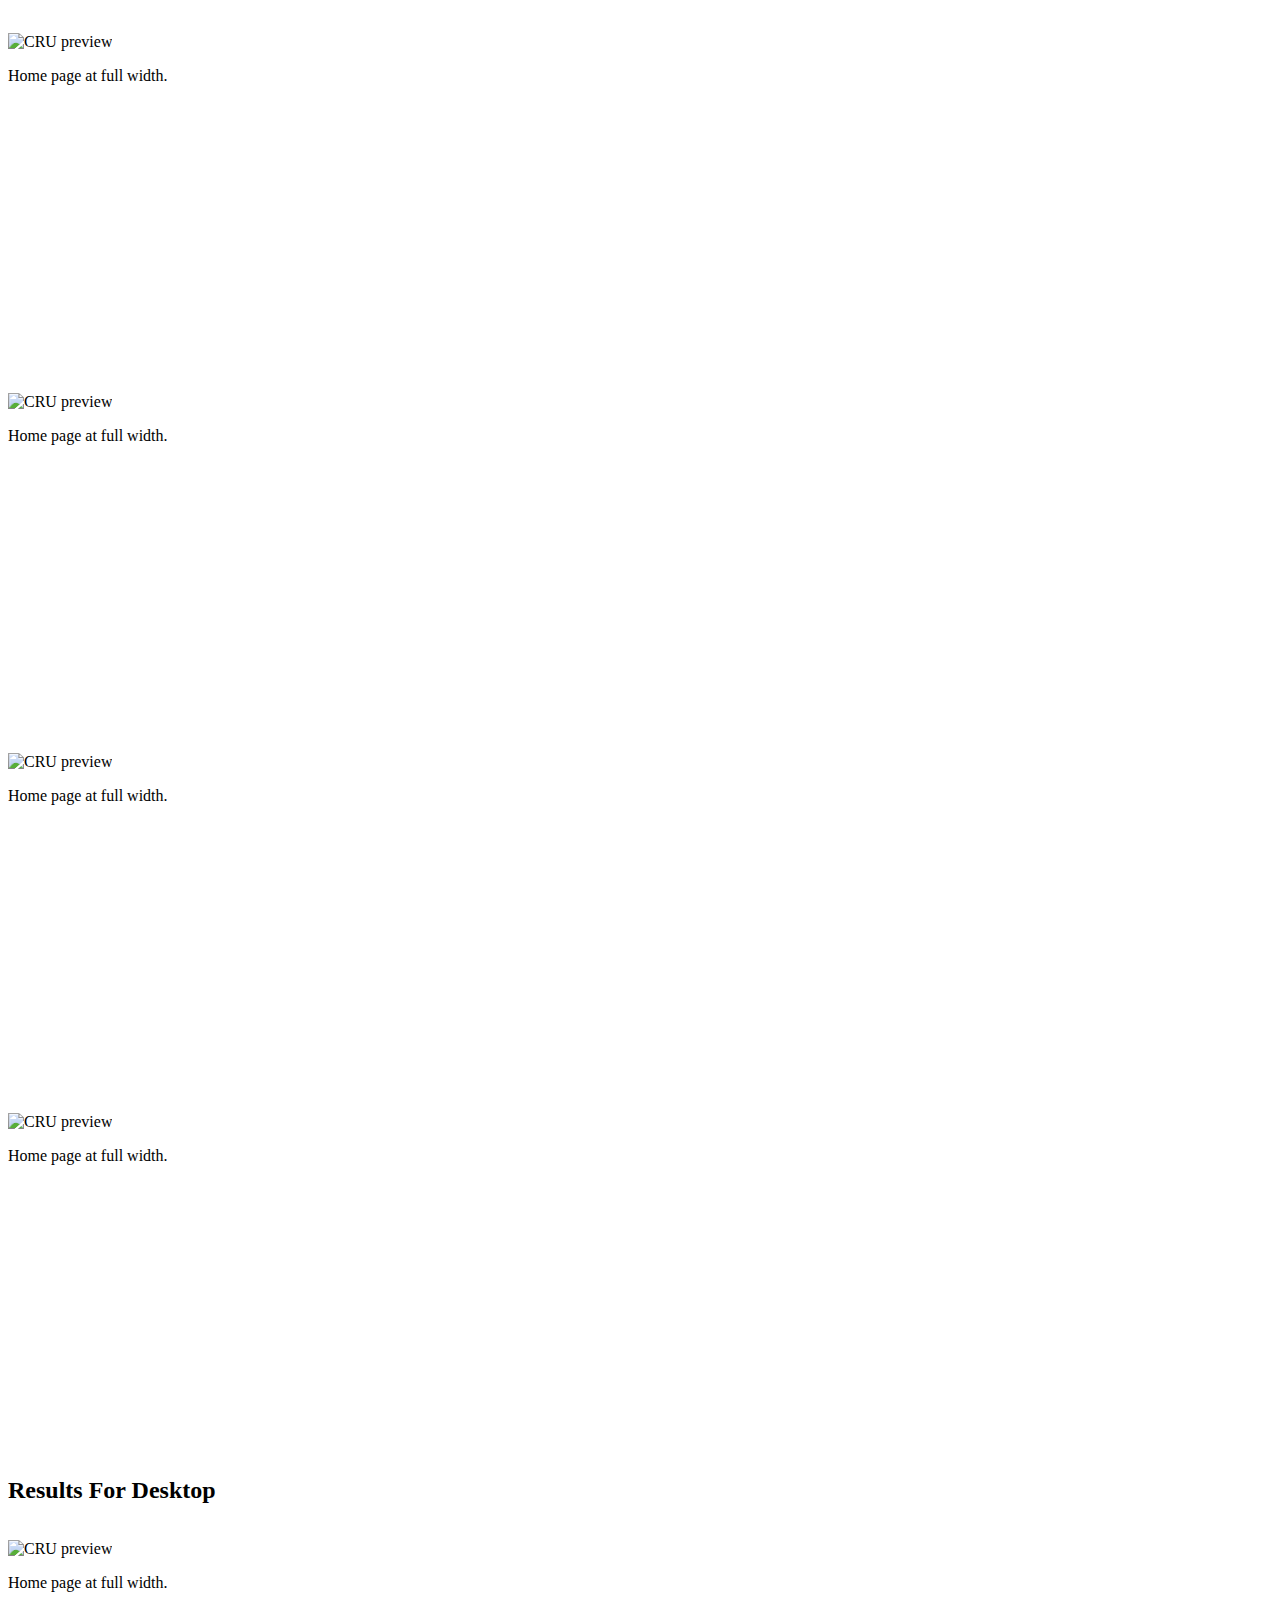
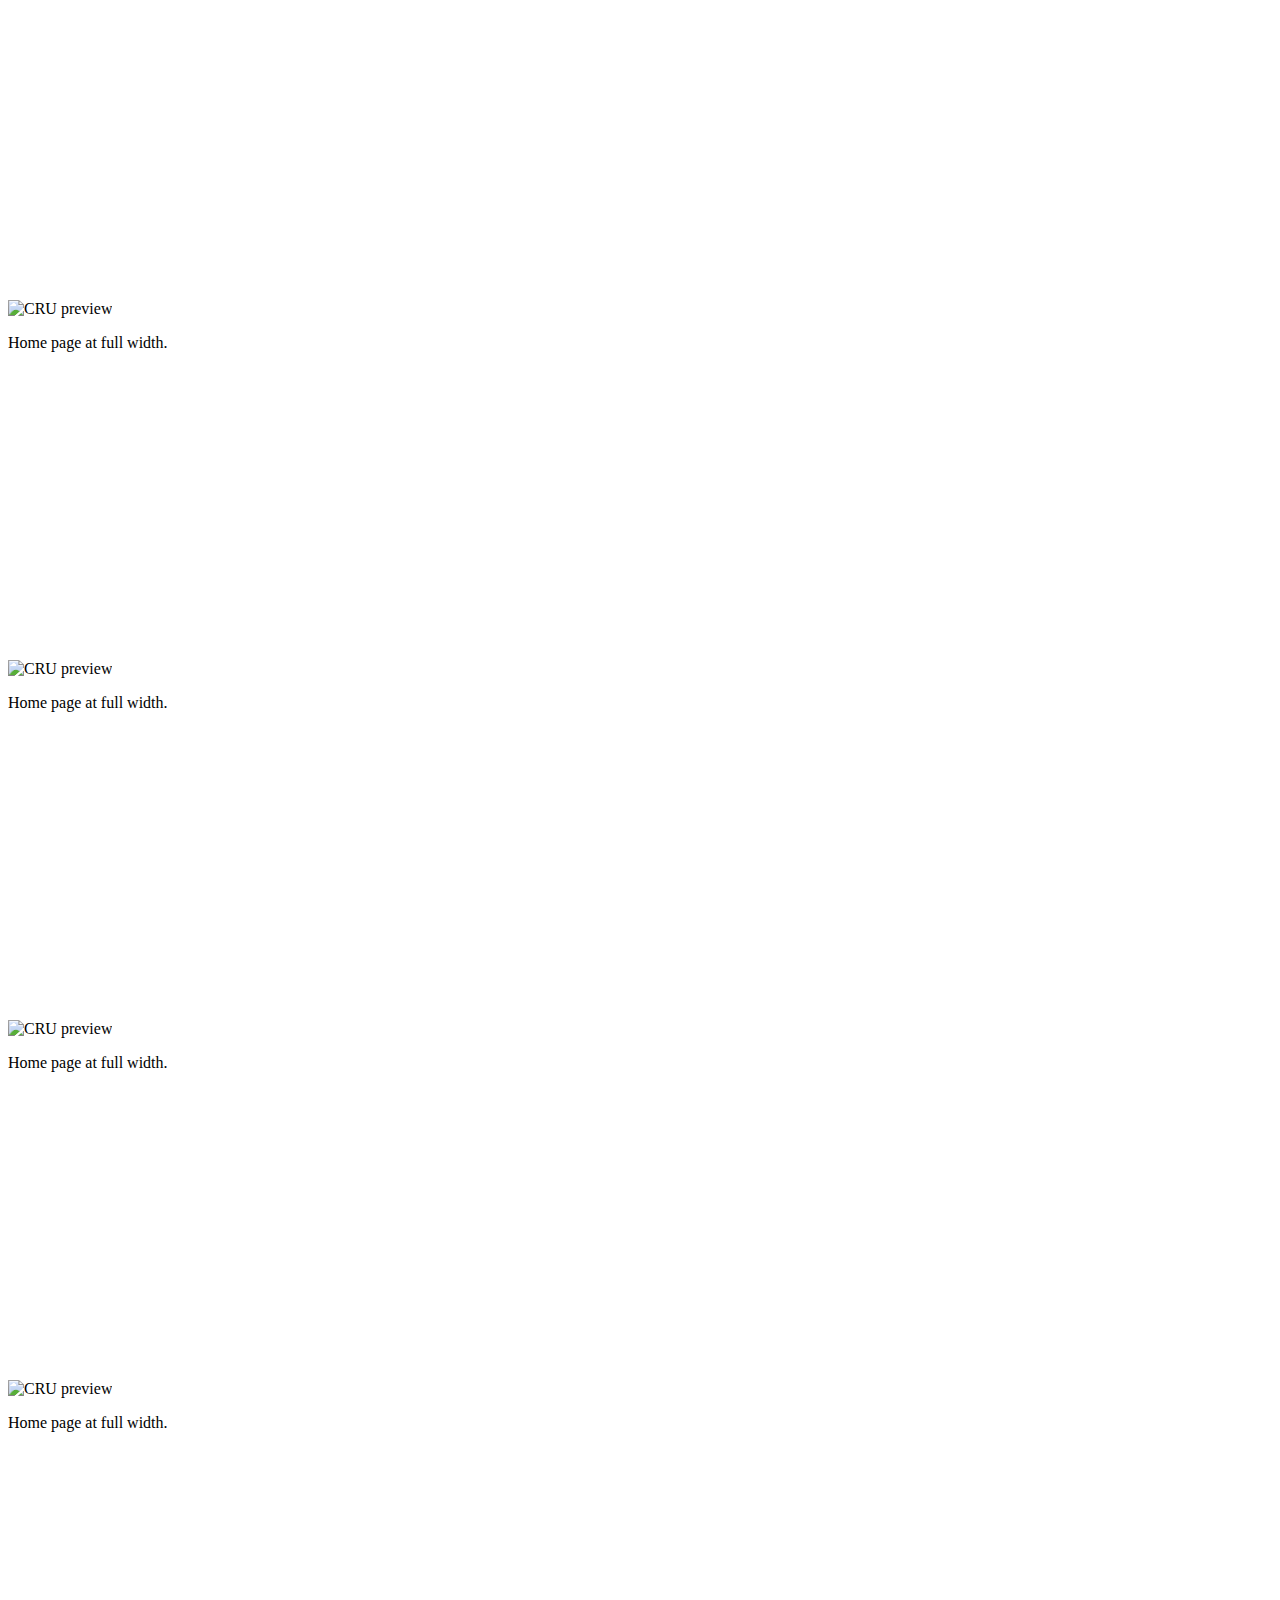
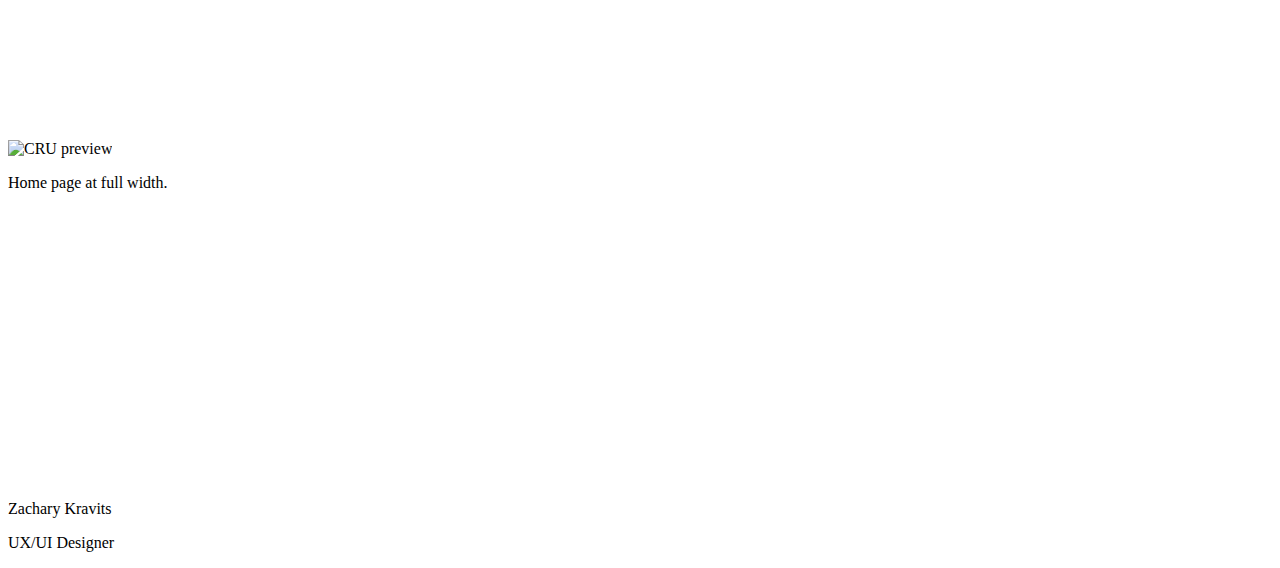
==== commit fe34ad9b: "remove index section and add project pages" ====
--- a/pages/uxui-chugsrus.html
+++ b/pages/uxui-chugsrus.html
@@ -12,33 +12,46 @@
     <link rel="stylesheet" href="./static/authvow-positioning.css">
     <title>Zachary Kravits</title>
 </head>
+<style>
+
+    #ux-photo {
+        right: -90px;
+        width: 50%;
+    }
+    
+    @media screen and (max-width: 599px) {
+        #ux-photo {
+            right: -90px;
+            width: 90%;
+        }
+    }
+    
+    </style>
 <body class="relative">
 
-    <div class="fixed full-width mx bgcolor2 pt2 pb2" style="z-index: 100;">
+    <div id="nav" class="fixed full-width mx pt2 pb2 opacity0" style="z-index: 100; transition: all 200ms;">
         <div class="mx pl3 pr3 flex justify-between vertically-center" style="max-width: 1080px;">
             <a href="/" class="link header2 textcallout1">Zachary Kravits</a>
             <nav class="hide-xs flex-sm flex-md flex-lg gap3 vertically-center">
-                <a class="link" href="#work">Work</a>
-                <a class="link" href="#skills">Skills</a>
-                <a class="link" href="#testimonials">Testimonials</a>
-                <a class="link" href="#about">About</a>
-                <a class="link" href="#podcasts">Podcasts</a>
+                <a class="link textcallout1" href="./index#work">Work</a>
+                <a class="link textcallout1" href="./index#skills">Skills</a>
+                <a class="link textcallout1" href="./index#testimonials">Testimonials</a>
+                <a class="link textcallout1" href="./index#about">About</a>
             </nav>
             <button class="navbutton block-xs hide-sm hide-md hide-lg" onclick="menuToggle()">Menu</button>
         </div>
         <div id="mobile-menu" class="hide-xs hide-sm hide-md hide-lg">
             <nav class="flex flexdir-col gap3">
-                <a class="link textcenter mobile-nav-link" href="#work">Work</a>
-                <a class="link textcenter mobile-nav-link" href="#skills">Skills</a>
-                <a class="link textcenter mobile-nav-link" href="#testimonials">Testimonials</a>
-                <a class="link textcenter mobile-nav-link" href="#about">About</a>
-                <a class="link textcenter mobile-nav-link" href="#podcasts">Podcasts</a>
+                <a class="link textcenter mobile-nav-link textcallout1" href="./index#work">Work</a>
+                <a class="link textcenter mobile-nav-link textcallout1" href="./index#skills">Skills</a>
+                <a class="link textcenter mobile-nav-link textcallout1" href="./index#testimonials">Testimonials</a>
+                <a class="link textcenter mobile-nav-link textcallout1" href="./index#about">About</a>
             </nav>
         </div>
     </div>
 
     <!-- Hero -->
-    <section class="pt22 relative" style="overflow: hidden;">
+    <section class="pt25 pb25 relative" style="overflow: hidden; background: radial-gradient(ellipse at right top, rgb(166, 68, 126) 0%, rgba(19,17,28,1) 55%);">
         <div class="container flex" style="overflow: hidden;">
             <div class="flex flexdir-col gap5" style="z-index: 3;">
                 <div class="flex flexdir-col gap2">
@@ -52,9 +65,7 @@
                 </div>
             </div>
         </div>
-        <div class="absolute" style="width: 100%; height: 200px; top: 64px; right: 0px; z-index: 2; background: linear-gradient(0deg, rgba(19, 17, 28, 0.00) 0%, #13111C 51.56%);"></div>
-        <!-- <div class="absolute" style="width: 50%; height: 100%; top: 16px; right: -80px; z-index: 1; background-image: url(./static/uis-bg.png); background-repeat: no-repeat;"></div> -->
-        <div class="absolute" style="width: 100%; height: 200px; bottom: -64px; right: 0px; z-index: 2; background: linear-gradient(180deg, rgba(19, 17, 28, 0.00) 0%, #13111C 57.29%);"></div>
+        <div id="ux-photo" class="absolute" style="height: 100%; top: 164px; z-index: 2; background-image: url(./static/uxpentool.png); background-repeat: no-repeat;"></div>
     </section>
 
 
@@ -86,8 +97,9 @@
                     </div>
                     <div class="flex flexdir-col gap2 full-width">
                         <div>
-                            <p class="pt0 mt0">Loem ipsum luhon lelum bebon ipsum luhon lelum bebon. Yuolen ipsum luhon lelum bebon.</p>
-                            <p>Loem ipsum luhon lelum bebon ipsum luhon lelum bebon. Yuolen ipsum luhon lelum bebon.</p>
+                            <p class="pt0 mt0">My approach to this was simple. First, I aimed to understand the potential content types they were looking to explore and their goals. It turned out they were primarily interested in written articles and videos, as well as building an email list. From there, I sought to examine other platforms that have excelled in creating content-heavy sites. I looked at YouTube, Medium, Dev.to, and others, with the goal of understanding successful layouts and how they incorporated ads/promotions.</p>
+                            <p>I also examined popular fashion brands such as Life is Good, Gym Shark, Nike, and others to see how they handled product content.</p>
+                            <p>During discussions with the client, it became clear that they were more focused on appealing to listeners of specific subgenres rather than covering the entire metal spectrum. For instance, instead of targeting fans of thrash metal bands like Warbringer or SpiritWorld, their primary focus was on attracting listeners of metalcore and deathcore bands such as Make Them Suffer, Shadow of Intent, Breakdown of Sanity, and Ice Nine Kills. While this might seem like similar aggressive noise to non-"metalheads," it holds significant distinctions for dedicated listeners. This preference influenced the styling, drawing inspiration from the artwork of popular modern metal bands. Additionally, I explored brands like Liquid Death, a popular canned water brand, to understand how they balanced a dark yet humorous dynamic.</p>
                         </div>
                     </div>
                 </div>
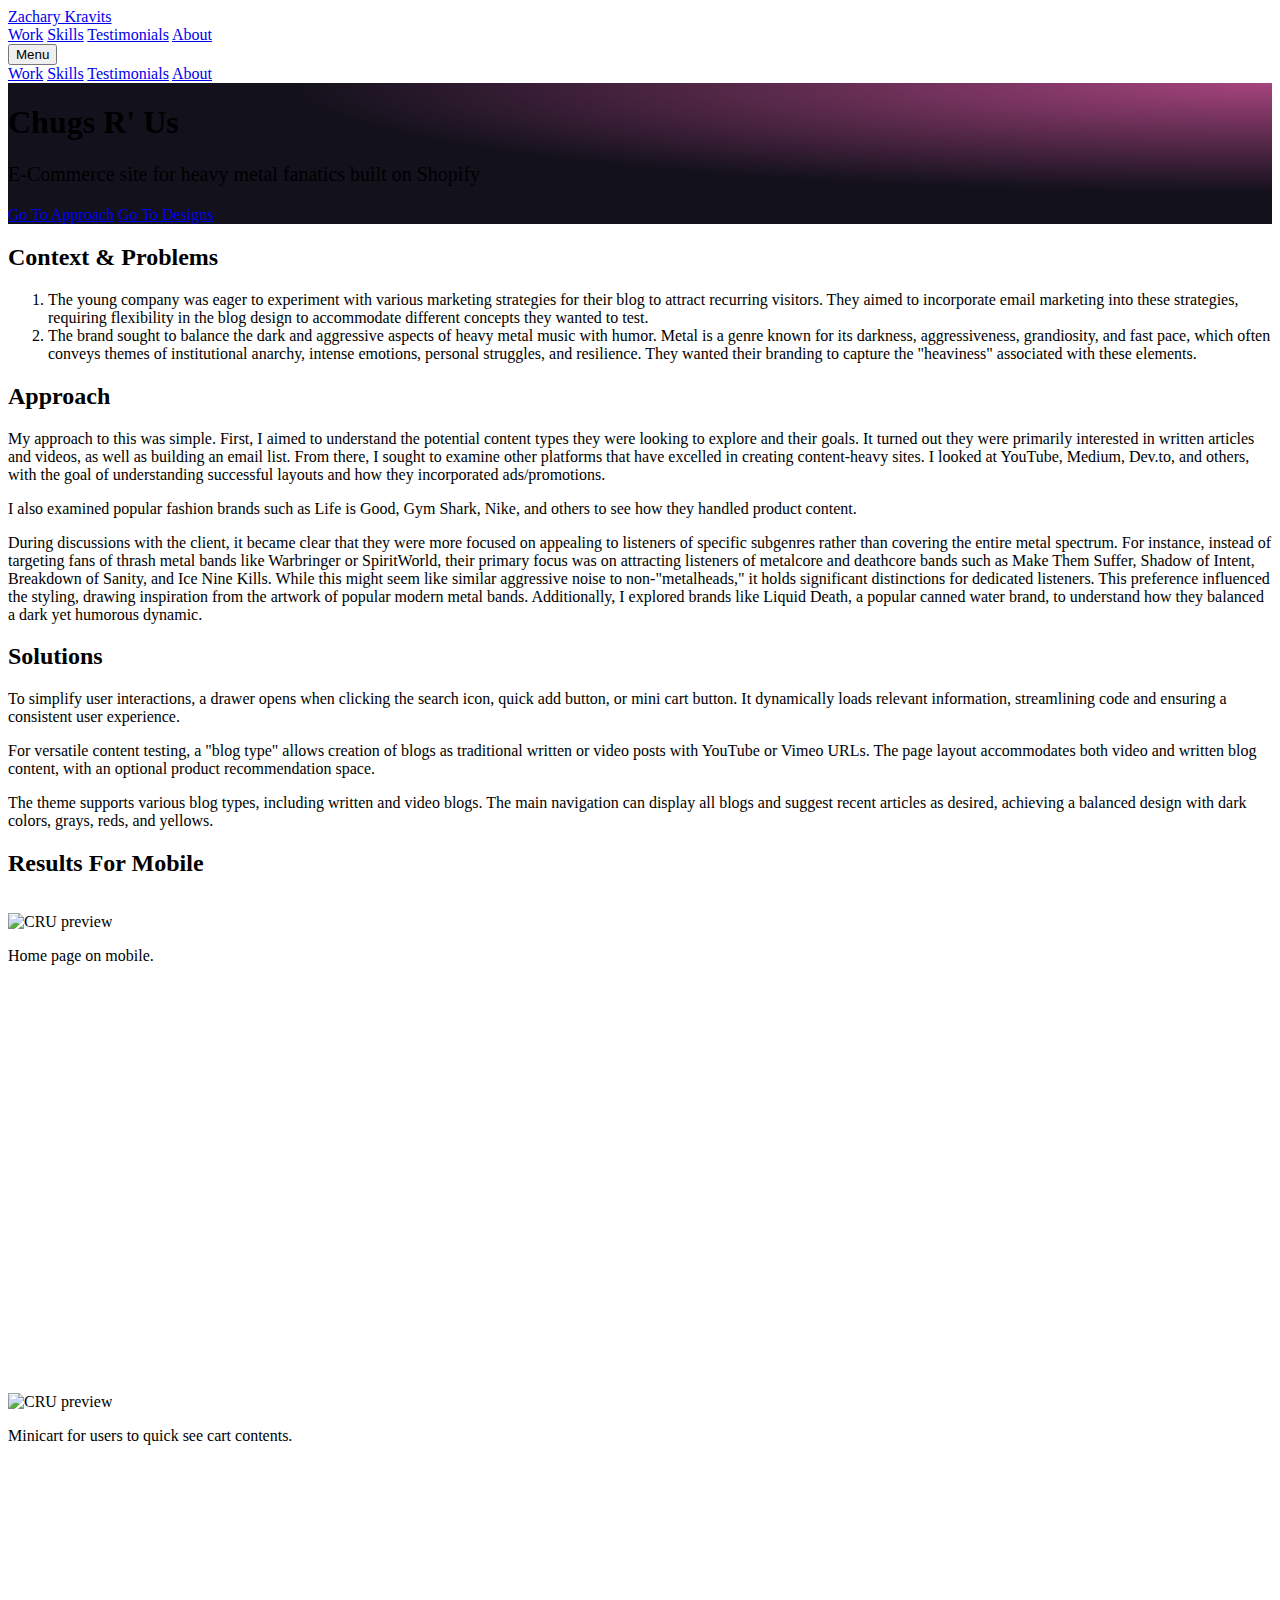
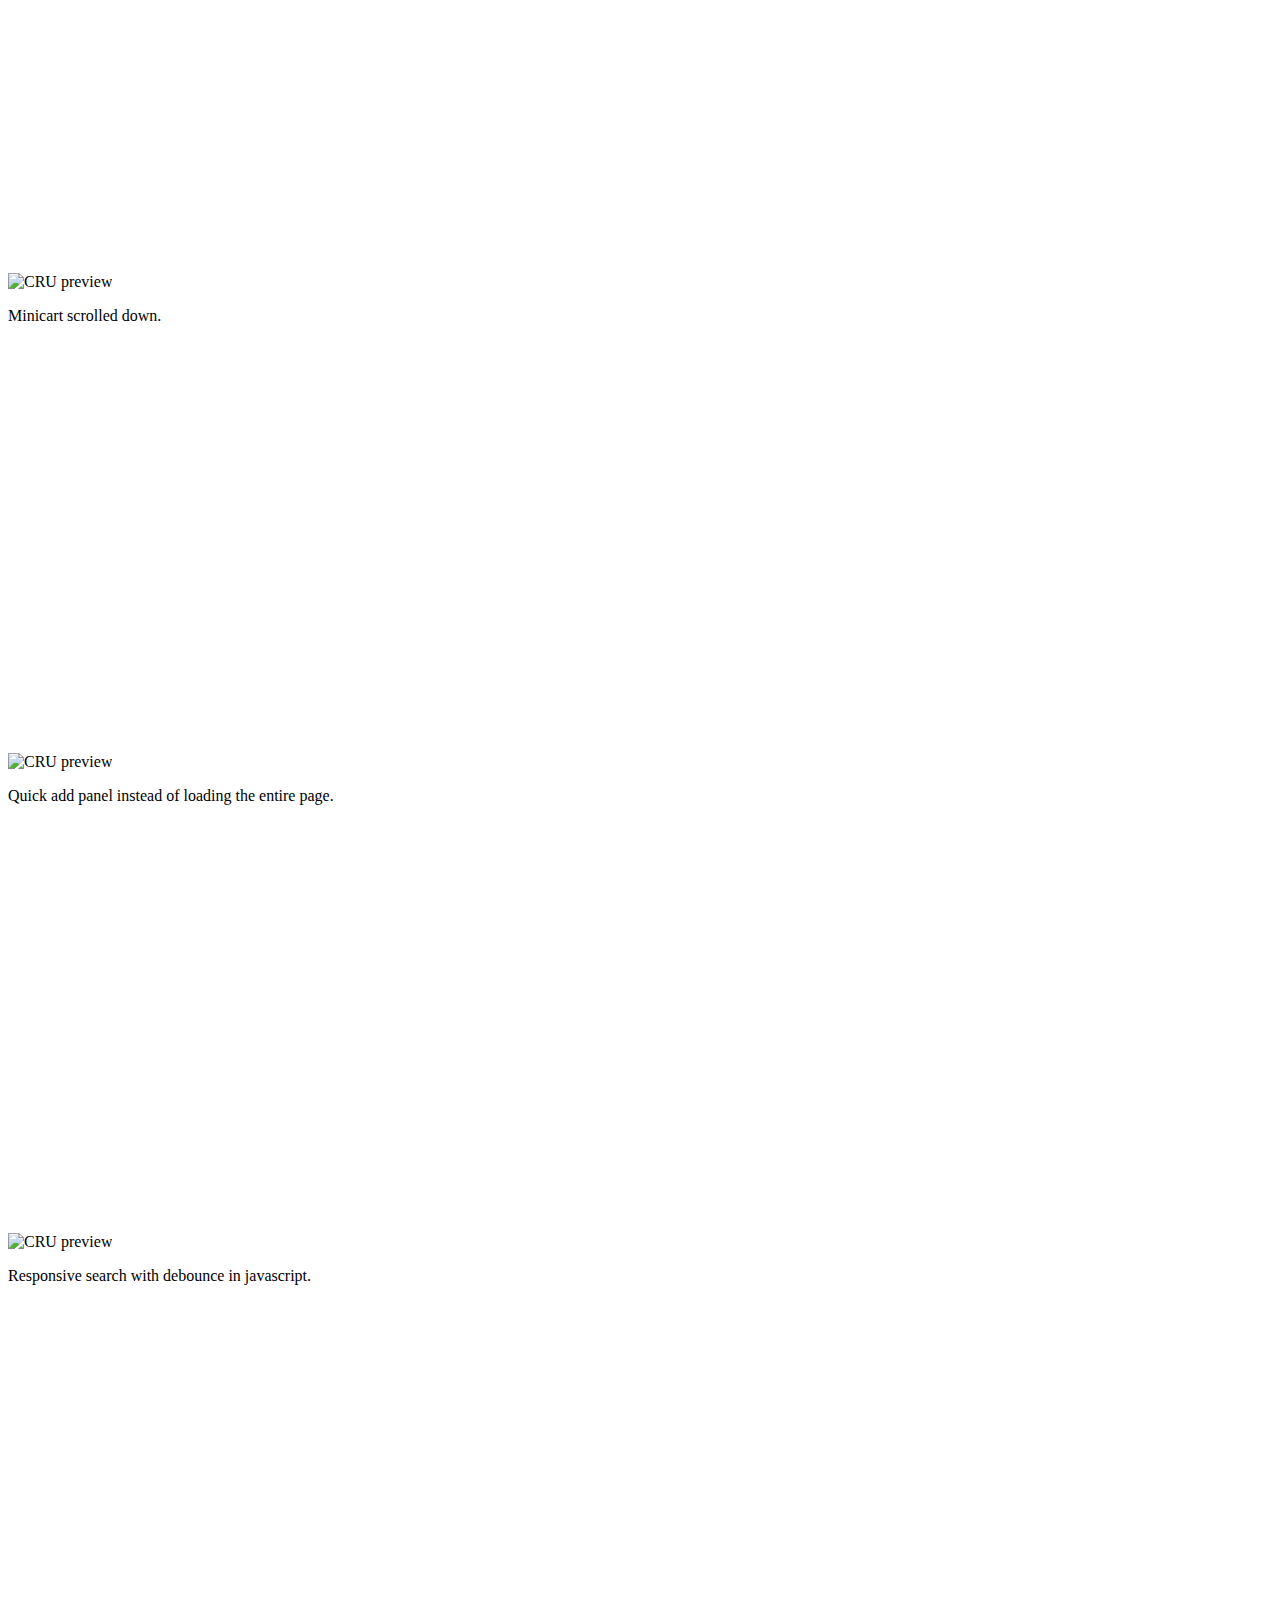
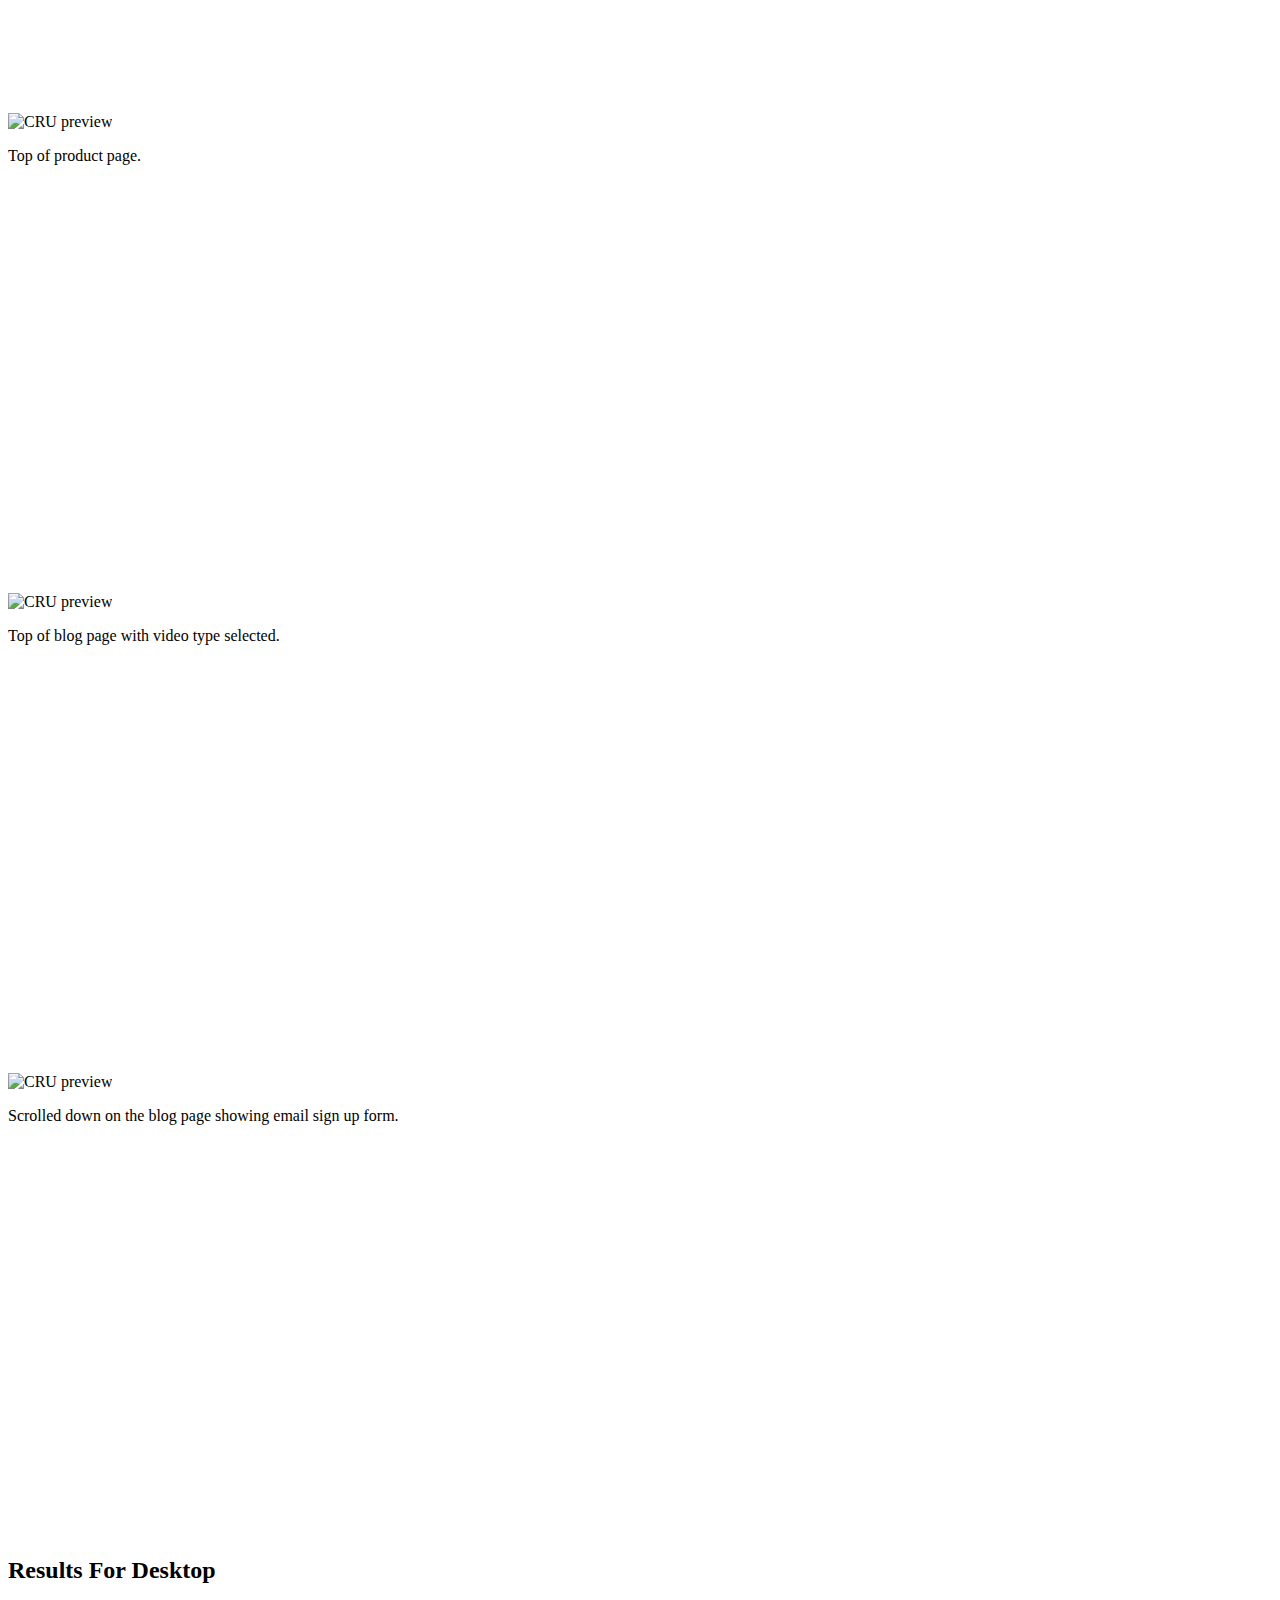
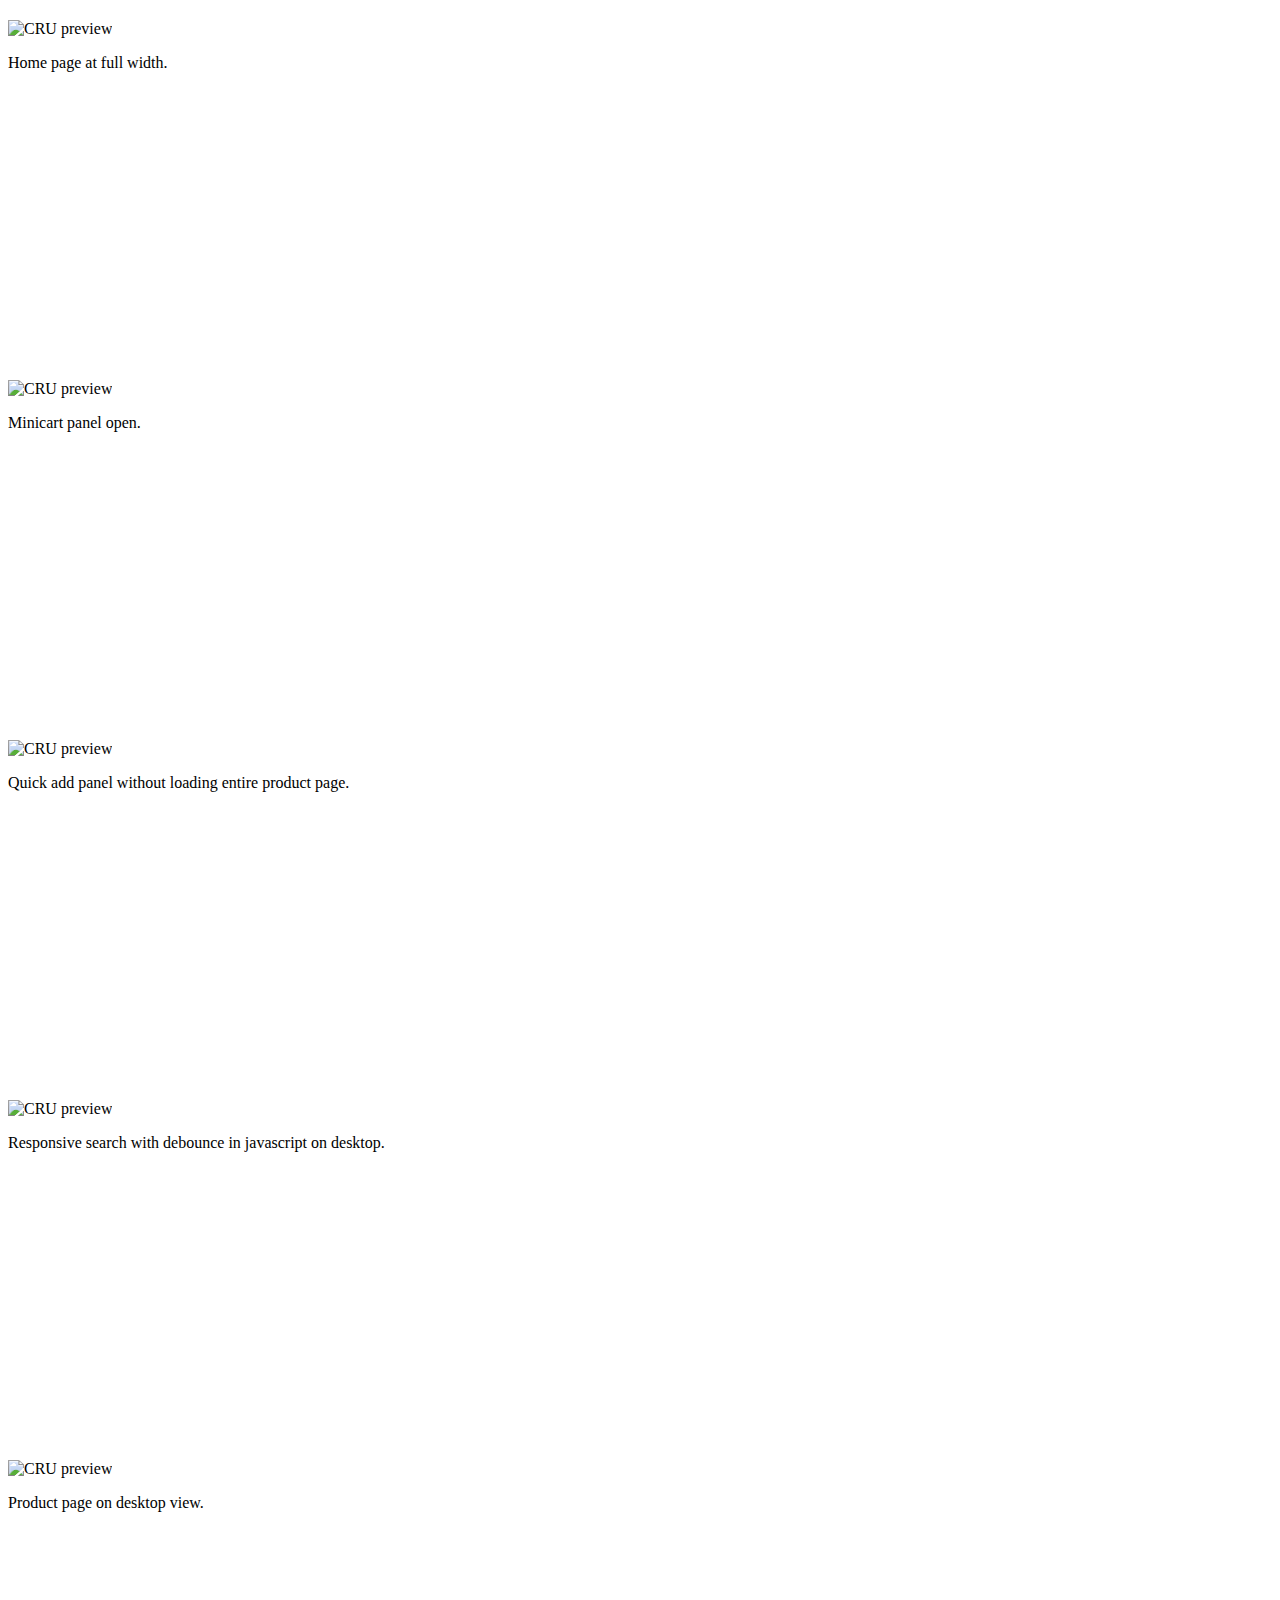
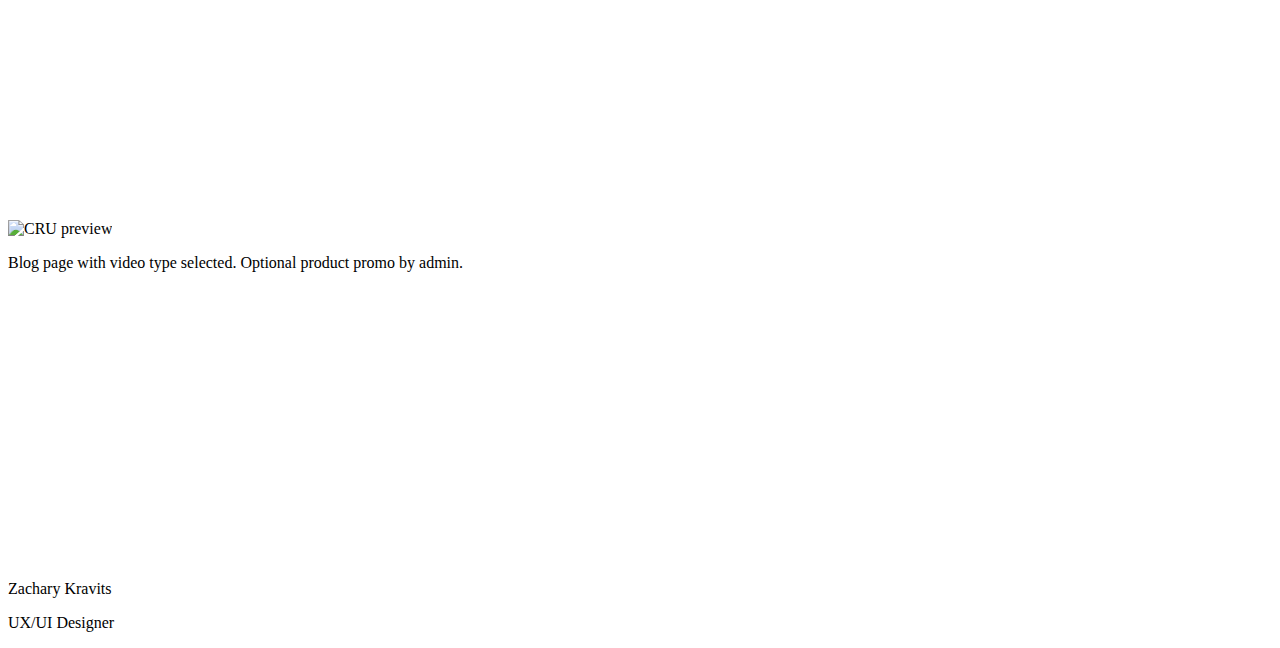
==== commit 2db7cbe4: "update" ====
--- a/pages/uxui-chugsrus.html
+++ b/pages/uxui-chugsrus.html
@@ -142,73 +142,95 @@
                 <div class="flex flexdir-col gap4" style="width: 100%; height: 100%;">
                     <div class="flex flexdir-col-xs gap4 full-width">
 
-                        <div class="card3 flex vertically-stretch full-width relative" style="overflow: hidden; min-height: 360px;">
-                            <div class="flex flexdir-col gap2 full-width pl4 pr4 pb4 full-width">
-                                <img class="absolute absolute-horizontally-center" style="bottom: 40px; width: 264px; height: auto; padding-top: 16px;" src="./static/cru-preview.png" alt="CRU preview">
-                            </div>
-                            <div class="absolute full-width" style="bottom: 0; background: var(--color-bg-1);">
-                                <p class="textcenter">Home page at full width.</p>
-                            </div>
-                        </div>
-
-                        <div class="card3 flex vertically-stretch full-width relative" style="overflow: hidden; min-height: 360px;">
-                            <div class="flex flexdir-col gap2 full-width pl4 pr4 pb4 full-width">
-                                <img class="absolute absolute-horizontally-center" style="bottom: 40px; width: 264px; height: auto; padding-top: 16px;" src="./static/cru-preview.png" alt="CRU preview">
-                            </div>
-                            <div class="absolute full-width" style="bottom: 0; background: var(--color-bg-1);">
-                                <p class="textcenter">Home page at full width.</p>
-                            </div>
-                        </div>
-
-                    </div>
-                    <div class="flex flexdir-col-xs gap4 full-width">
-
-                        <div class="card3 flex vertically-stretch full-width relative" style="overflow: hidden; min-height: 360px;">
-                            <div class="flex flexdir-col gap2 full-width pl4 pr4 pb4 full-width">
-                                <img class="absolute absolute-horizontally-center" style="bottom: 40px; width: 264px; height: auto; padding-top: 16px;" src="./static/cru-preview.png" alt="CRU preview">
-                            </div>
-                            <div class="absolute full-width" style="bottom: 0; background: var(--color-bg-1);">
-                                <p class="textcenter">Home page at full width.</p>
-                            </div>
-                        </div>
-
-                        <div class="card3 flex vertically-stretch full-width relative" style="overflow: hidden; min-height: 360px;">
-                            <div class="flex flexdir-col gap2 full-width pl4 pr4 pb4 full-width">
-                                <img class="absolute absolute-horizontally-center" style="bottom: 40px; width: 264px; height: auto; padding-top: 16px;" src="./static/cru-preview.png" alt="CRU preview">
-                            </div>
-                            <div class="absolute full-width" style="bottom: 0; background: var(--color-bg-1);">
-                                <p class="textcenter">Home page at full width.</p>
-                            </div>
-                        </div>
-
-                    </div>
-                    <div class="flex flexdir-col-xs gap4 full-width">
-
-                        <div class="card3 flex vertically-stretch full-width relative" style="overflow: hidden; min-height: 360px;">
-                            <div class="flex flexdir-col gap2 full-width pl4 pr4 pb4 full-width">
-                                <img class="absolute absolute-horizontally-center" style="bottom: 40px; width: 264px; height: auto; padding-top: 16px;" src="./static/cru-preview.png" alt="CRU preview">
-                            </div>
-                            <div class="absolute full-width" style="bottom: 0; background: var(--color-bg-1);">
-                                <p class="textcenter">Home page at full width.</p>
-                            </div>
-                        </div>
-
-                        <div class="card3 flex vertically-stretch full-width relative" style="overflow: hidden; min-height: 360px;">
-                            <div class="flex flexdir-col gap2 full-width pl4 pr4 pb4 full-width">
-                                <img class="absolute absolute-horizontally-center" style="bottom: 40px; width: 264px; height: auto; padding-top: 16px;" src="./static/cru-preview.png" alt="CRU preview">
-                            </div>
-                            <div class="absolute full-width" style="bottom: 0; background: var(--color-bg-1);">
-                                <p class="textcenter">Home page at full width.</p>
-                            </div>
-                        </div>
-
-                    </div>
-                </div>
-            </div>
-        </section>
-    </div>
-
-    <!-- Mobile Views -->
+                        <div class="card3 flex vertically-stretch full-width relative" style="overflow: hidden; min-height: 480px;">
+                            <div class="flex flexdir-col gap2 full-width pl4 pr4 pb4 full-width">
+                                <img class="absolute absolute-horizontally-center" style="bottom: 32px; width: 224px; height: auto; padding-top: 16px;" src="./static/cru-mobile-home.png" alt="CRU preview">
+                            </div>
+                            <div class="absolute full-width" style="bottom: 0; background: var(--color-bg-1);">
+                                <p class="textcenter">Home page on mobile.</p>
+                            </div>
+                        </div>
+
+                        <div class="card3 flex vertically-stretch full-width relative" style="overflow: hidden; min-height: 480px;">
+                            <div class="flex flexdir-col gap2 full-width pl4 pr4 pb4 full-width">
+                                <img class="absolute absolute-horizontally-center" style="bottom: 32px; width: 224px; height: auto; padding-top: 16px;" src="./static/cru-mobile-minicart-2.png" alt="CRU preview">
+                            </div>
+                            <div class="absolute full-width" style="bottom: 0; background: var(--color-bg-1);">
+                                <p class="textcenter">Minicart for users to quick see cart contents.</p>
+                            </div>
+                        </div>
+
+                    </div>
+                    <div class="flex flexdir-col-xs gap4 full-width">
+
+                        <div class="card3 flex vertically-stretch full-width relative" style="overflow: hidden; min-height: 480px;">
+                            <div class="flex flexdir-col gap2 full-width pl4 pr4 pb4 full-width">
+                                <img class="absolute absolute-horizontally-center" style="bottom: 32px; width: 224px; height: auto; padding-top: 16px;" src="./static/cru-mobile-minicart-1.png" alt="CRU preview">
+                            </div>
+                            <div class="absolute full-width" style="bottom: 0; background: var(--color-bg-1);">
+                                <p class="textcenter">Minicart scrolled down.</p>
+                            </div>
+                        </div>
+
+                        <div class="card3 flex vertically-stretch full-width relative" style="overflow: hidden; min-height: 480px;">
+                            <div class="flex flexdir-col gap2 full-width pl4 pr4 pb4 full-width">
+                                <img class="absolute absolute-horizontally-center" style="bottom: 32px; width: 224px; height: auto; padding-top: 16px;" src="./static/cru-mobile-quickadd.png" alt="CRU preview">
+                            </div>
+                            <div class="absolute full-width" style="bottom: 0; background: var(--color-bg-1);">
+                                <p class="textcenter">Quick add panel instead of loading the entire page.</p>
+                            </div>
+                        </div>
+
+                    </div>
+                    <div class="flex flexdir-col-xs gap4 full-width">
+
+                        <div class="card3 flex vertically-stretch full-width relative" style="overflow: hidden; min-height: 480px;">
+                            <div class="flex flexdir-col gap2 full-width pl4 pr4 pb4 full-width">
+                                <img class="absolute absolute-horizontally-center" style="bottom: 32px; width: 224px; height: auto; padding-top: 16px;" src="./static/cru-mobile-search.png" alt="CRU preview">
+                            </div>
+                            <div class="absolute full-width" style="bottom: 0; background: var(--color-bg-1);">
+                                <p class="textcenter">Responsive search with debounce in javascript.</p>
+                            </div>
+                        </div>
+
+                        <div class="card3 flex vertically-stretch full-width relative" style="overflow: hidden; min-height: 480px;">
+                            <div class="flex flexdir-col gap2 full-width pl4 pr4 pb4 full-width">
+                                <img class="absolute absolute-horizontally-center" style="bottom: 32px; width: 224px; height: auto; padding-top: 16px;" src="./static/cru-mobile-product.png" alt="CRU preview">
+                            </div>
+                            <div class="absolute full-width" style="bottom: 0; background: var(--color-bg-1);">
+                                <p class="textcenter">Top of product page.</p>
+                            </div>
+                        </div>
+
+                    </div>
+
+                    <div class="flex flexdir-col-xs gap4 full-width">
+
+                        <div class="card3 flex vertically-stretch full-width relative" style="overflow: hidden; min-height: 480px;">
+                            <div class="flex flexdir-col gap2 full-width pl4 pr4 pb4 full-width">
+                                <img class="absolute absolute-horizontally-center" style="bottom: 32px; width: 224px; height: auto; padding-top: 16px;" src="./static/cru-mobile-blog.png" alt="CRU preview">
+                            </div>
+                            <div class="absolute full-width" style="bottom: 0; background: var(--color-bg-1);">
+                                <p class="textcenter">Top of blog page with video type selected.</p>
+                            </div>
+                        </div>
+
+                        <div class="card3 flex vertically-stretch full-width relative" style="overflow: hidden; min-height: 480px;">
+                            <div class="flex flexdir-col gap2 full-width pl4 pr4 pb4 full-width">
+                                <img class="absolute absolute-horizontally-center" style="bottom: 32px; width: 224px; height: auto; padding-top: 16px;" src="./static/cru-mobile-blog-2.png" alt="CRU preview">
+                            </div>
+                            <div class="absolute full-width" style="bottom: 0; background: var(--color-bg-1);">
+                                <p class="textcenter">Scrolled down on the blog page showing email sign up form.</p>
+                            </div>
+                        </div>
+
+                    </div>
+                </div>
+            </div>
+        </section>
+    </div>
+
+    <!-- Desktop Views -->
     <div class="container-wrapper" id="">
         <section class="container">
             <div class="" style="width: 100%;">
@@ -223,7 +245,7 @@
 
                         <div class="card3 flex vertically-stretch full-width relative" style="overflow: hidden; min-height: 360px;">
                             <div class="flex flexdir-col gap2 full-width pl4 pr4 pb4 full-width">
-                                <img class="absolute absolute-horizontally-center" style="bottom: 40px; width: 264px; height: auto; padding-top: 16px;" src="./static/cru-preview.png" alt="CRU preview">
+                                <img class="absolute absolute-horizontally-center" style="bottom: 40px; width: 264px; height: auto; padding-top: 16px;" src="./static/cru-desktop-home.png" alt="CRU preview">
                             </div>
                             <div class="absolute full-width" style="bottom: 0; background: var(--color-bg-1);">
                                 <p class="textcenter">Home page at full width.</p>
@@ -232,52 +254,52 @@
 
                         <div class="card3 flex vertically-stretch full-width relative" style="overflow: hidden; min-height: 360px;">
                             <div class="flex flexdir-col gap2 full-width pl4 pr4 pb4 full-width">
-                                <img class="absolute absolute-horizontally-center" style="bottom: 40px; width: 264px; height: auto; padding-top: 16px;" src="./static/cru-preview.png" alt="CRU preview">
-                            </div>
-                            <div class="absolute full-width" style="bottom: 0; background: var(--color-bg-1);">
-                                <p class="textcenter">Home page at full width.</p>
-                            </div>
-                        </div>
-
-                    </div>
-                    <div class="flex flexdir-col-xs gap4 full-width">
-
-                        <div class="card3 flex vertically-stretch full-width relative" style="overflow: hidden; min-height: 360px;">
-                            <div class="flex flexdir-col gap2 full-width pl4 pr4 pb4 full-width">
-                                <img class="absolute absolute-horizontally-center" style="bottom: 40px; width: 264px; height: auto; padding-top: 16px;" src="./static/cru-preview.png" alt="CRU preview">
-                            </div>
-                            <div class="absolute full-width" style="bottom: 0; background: var(--color-bg-1);">
-                                <p class="textcenter">Home page at full width.</p>
-                            </div>
-                        </div>
-
-                        <div class="card3 flex vertically-stretch full-width relative" style="overflow: hidden; min-height: 360px;">
-                            <div class="flex flexdir-col gap2 full-width pl4 pr4 pb4 full-width">
-                                <img class="absolute absolute-horizontally-center" style="bottom: 40px; width: 264px; height: auto; padding-top: 16px;" src="./static/cru-preview.png" alt="CRU preview">
-                            </div>
-                            <div class="absolute full-width" style="bottom: 0; background: var(--color-bg-1);">
-                                <p class="textcenter">Home page at full width.</p>
-                            </div>
-                        </div>
-
-                    </div>
-                    <div class="flex flexdir-col-xs gap4 full-width">
-
-                        <div class="card3 flex vertically-stretch full-width relative" style="overflow: hidden; min-height: 360px;">
-                            <div class="flex flexdir-col gap2 full-width pl4 pr4 pb4 full-width">
-                                <img class="absolute absolute-horizontally-center" style="bottom: 40px; width: 264px; height: auto; padding-top: 16px;" src="./static/cru-preview.png" alt="CRU preview">
-                            </div>
-                            <div class="absolute full-width" style="bottom: 0; background: var(--color-bg-1);">
-                                <p class="textcenter">Home page at full width.</p>
-                            </div>
-                        </div>
-
-                        <div class="card3 flex vertically-stretch full-width relative" style="overflow: hidden; min-height: 360px;">
-                            <div class="flex flexdir-col gap2 full-width pl4 pr4 pb4 full-width">
-                                <img class="absolute absolute-horizontally-center" style="bottom: 40px; width: 264px; height: auto; padding-top: 16px;" src="./static/cru-preview.png" alt="CRU preview">
-                            </div>
-                            <div class="absolute full-width" style="bottom: 0; background: var(--color-bg-1);">
-                                <p class="textcenter">Home page at full width.</p>
+                                <img class="absolute absolute-horizontally-center" style="bottom: 40px; width: 264px; height: auto; padding-top: 16px;" src="./static/cru-desktop-minicart.png" alt="CRU preview">
+                            </div>
+                            <div class="absolute full-width" style="bottom: 0; background: var(--color-bg-1);">
+                                <p class="textcenter">Minicart panel open.</p>
+                            </div>
+                        </div>
+
+                    </div>
+                    <div class="flex flexdir-col-xs gap4 full-width">
+
+                        <div class="card3 flex vertically-stretch full-width relative" style="overflow: hidden; min-height: 360px;">
+                            <div class="flex flexdir-col gap2 full-width pl4 pr4 pb4 full-width">
+                                <img class="absolute absolute-horizontally-center" style="bottom: 40px; width: 264px; height: auto; padding-top: 16px;" src="./static/cru-desktop-quickadd.png" alt="CRU preview">
+                            </div>
+                            <div class="absolute full-width" style="bottom: 0; background: var(--color-bg-1);">
+                                <p class="textcenter">Quick add panel without loading entire product page.</p>
+                            </div>
+                        </div>
+
+                        <div class="card3 flex vertically-stretch full-width relative" style="overflow: hidden; min-height: 360px;">
+                            <div class="flex flexdir-col gap2 full-width pl4 pr4 pb4 full-width">
+                                <img class="absolute absolute-horizontally-center" style="bottom: 40px; width: 264px; height: auto; padding-top: 16px;" src="./static/cru-desktop-search.png" alt="CRU preview">
+                            </div>
+                            <div class="absolute full-width" style="bottom: 0; background: var(--color-bg-1);">
+                                <p class="textcenter">Responsive search with debounce in javascript on desktop.</p>
+                            </div>
+                        </div>
+
+                    </div>
+                    <div class="flex flexdir-col-xs gap4 full-width">
+
+                        <div class="card3 flex vertically-stretch full-width relative" style="overflow: hidden; min-height: 360px;">
+                            <div class="flex flexdir-col gap2 full-width pl4 pr4 pb4 full-width">
+                                <img class="absolute absolute-horizontally-center" style="bottom: 40px; width: 264px; height: auto; padding-top: 16px;" src="./static/cru-desktop-product.png" alt="CRU preview">
+                            </div>
+                            <div class="absolute full-width" style="bottom: 0; background: var(--color-bg-1);">
+                                <p class="textcenter">Product page on desktop view.</p>
+                            </div>
+                        </div>
+
+                        <div class="card3 flex vertically-stretch full-width relative" style="overflow: hidden; min-height: 360px;">
+                            <div class="flex flexdir-col gap2 full-width pl4 pr4 pb4 full-width">
+                                <img class="absolute absolute-horizontally-center" style="bottom: 40px; width: 264px; height: auto; padding-top: 16px;" src="./static/cru-desktop-blog.png" alt="CRU preview">
+                            </div>
+                            <div class="absolute full-width" style="bottom: 0; background: var(--color-bg-1);">
+                                <p class="textcenter">Blog page with video type selected. Optional product promo by admin.</p>
                             </div>
                         </div>
 
